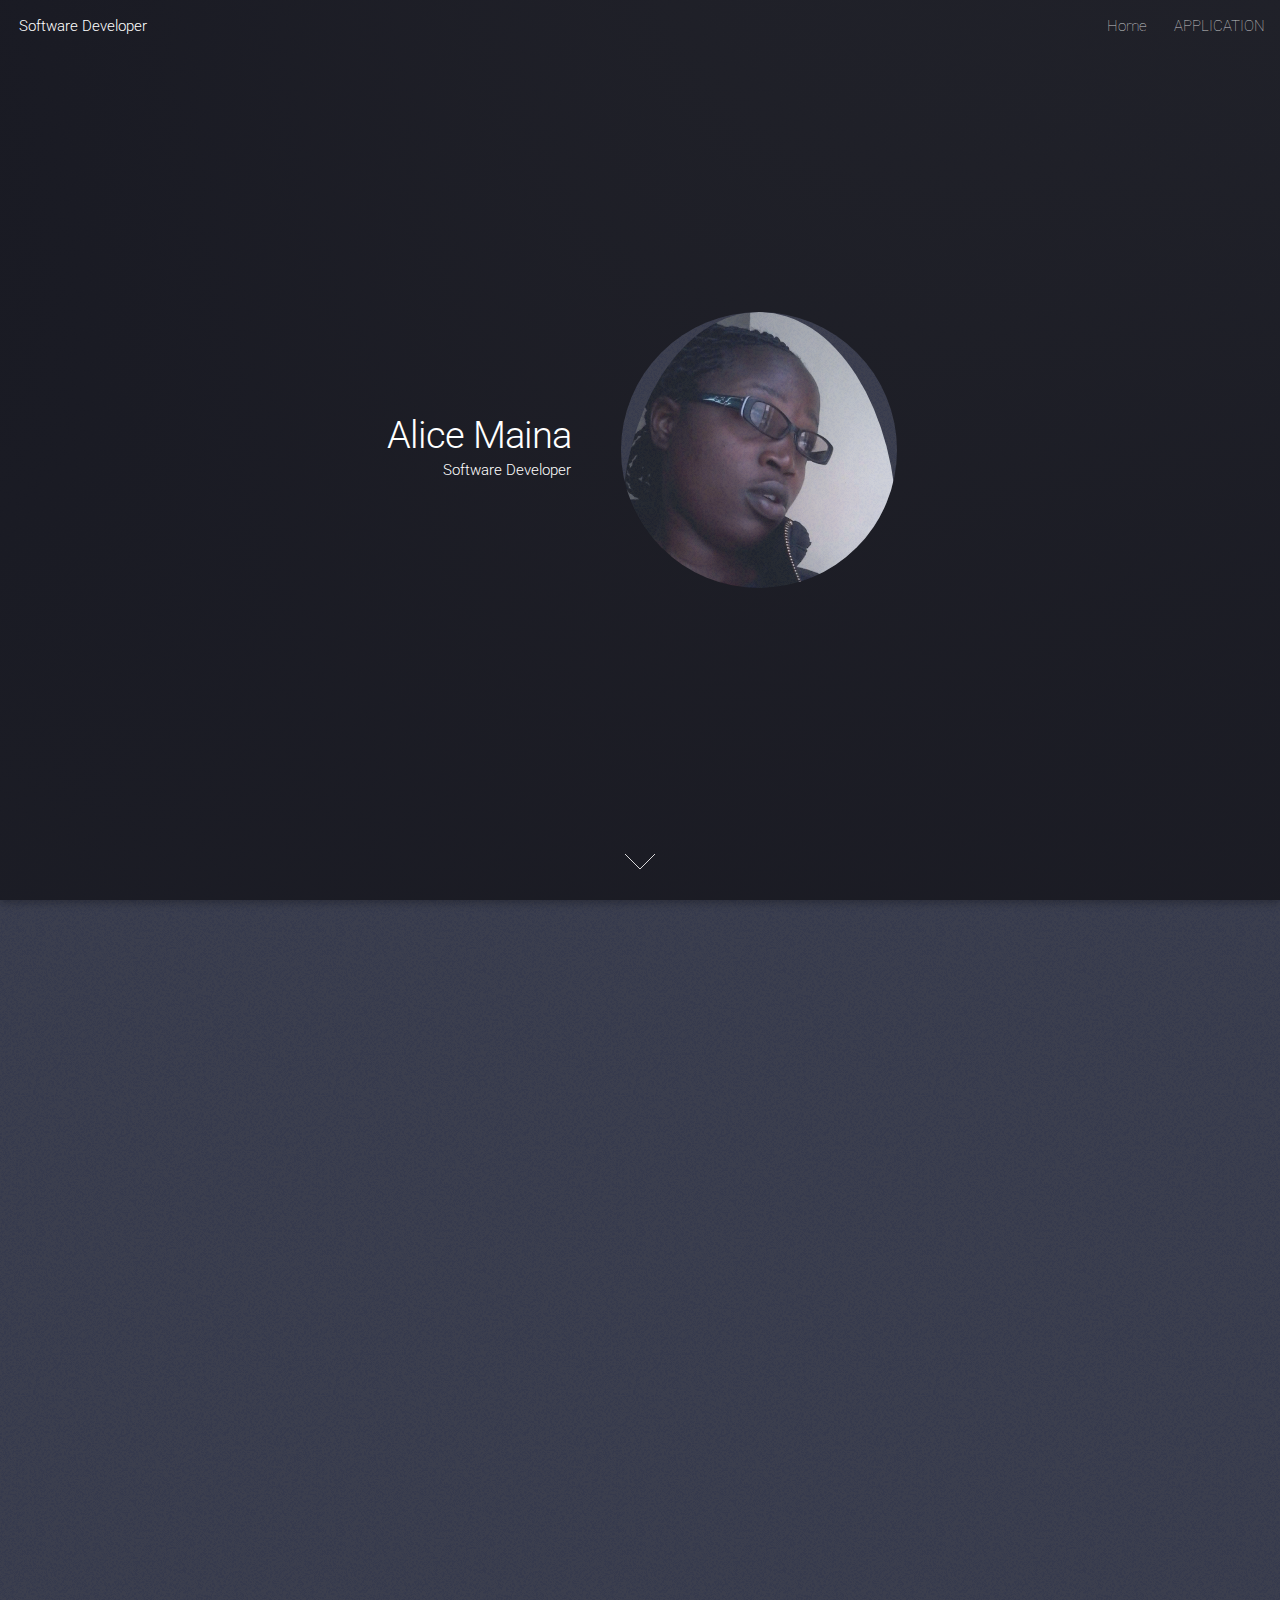
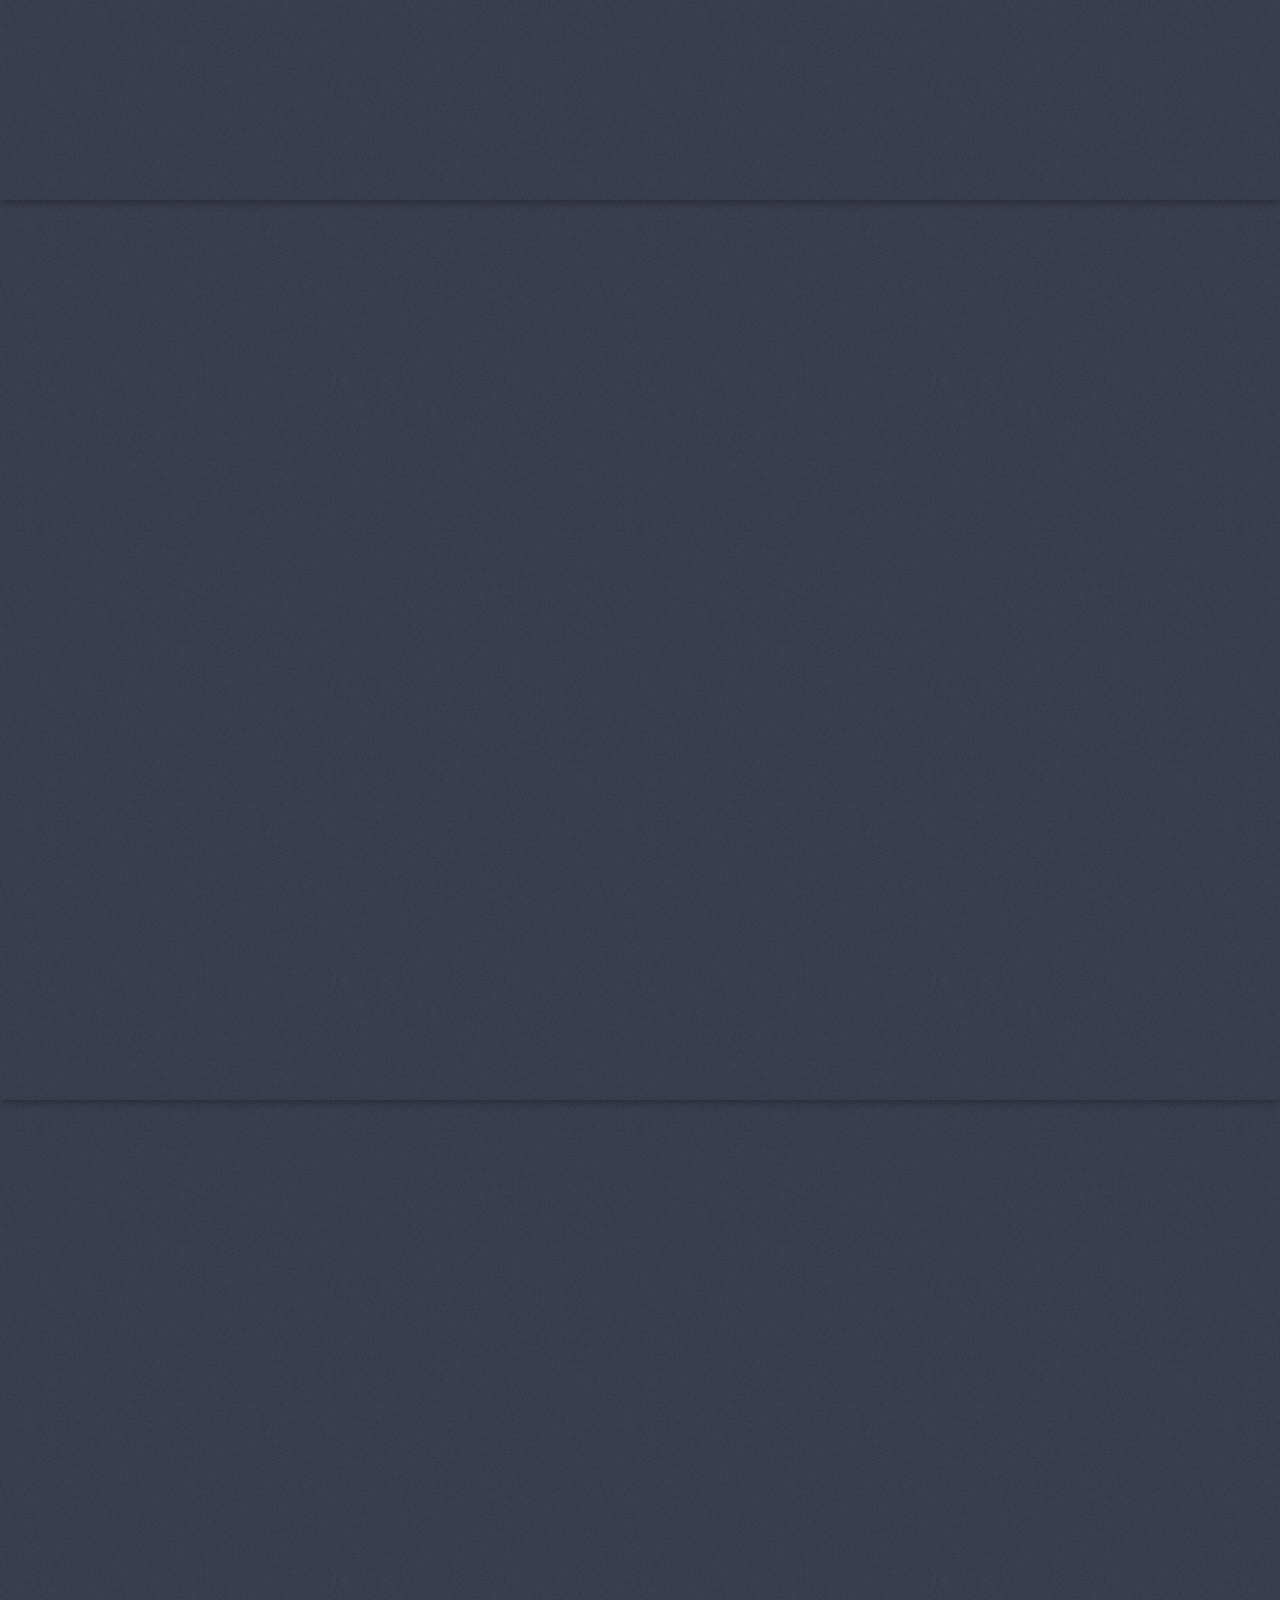
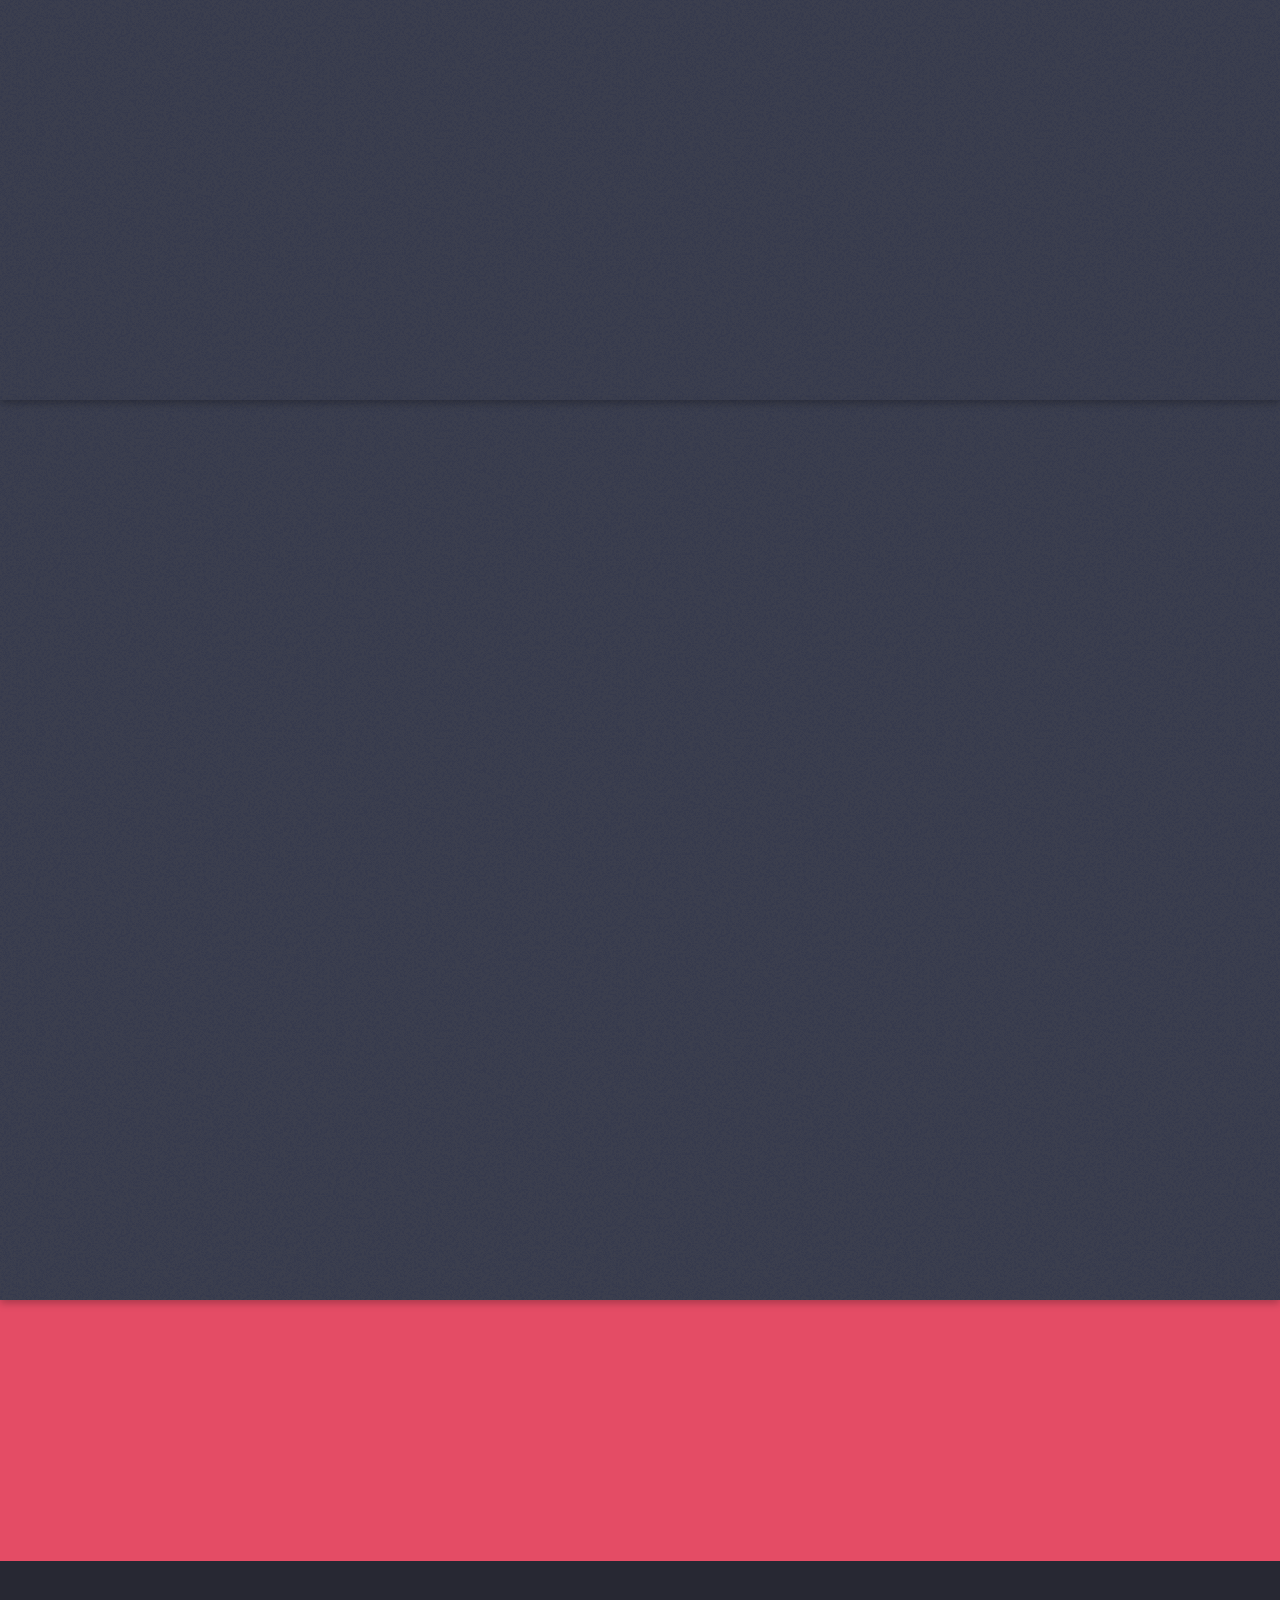
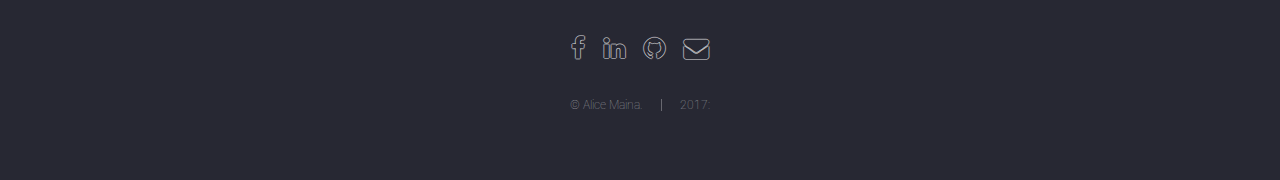
==== index.html @ 2f3909ed "Theme Backgroud coor" ====
<!DOCTYPE HTML>
<!--
Landed by HTML5 UP
html5up.net | @ajlkn
Free for personal and commercial use under the CCA 3.0 license (html5up.net/license)
-->
<html>
    <head>
        <title>Portiflio</title>
        <meta charset="utf-8" />
        <meta name="viewport" content="width=device-width, initial-scale=1" />
        <!--[if lte IE 8]><script src="assets/js/ie/html5shiv.js"></script><![endif]-->
        <link rel="stylesheet" href="assets/css/main.css" />
        <!--[if lte IE 9]><link rel="stylesheet" href="assets/css/ie9.css" /><![endif]-->
        <!--[if lte IE 8]><link rel="stylesheet" href="assets/css/ie8.css" /><![endif]-->
    </head>
    <body class="landing">
        <div id="page-wrapper">

            <!-- Header -->
            <header id="header">
                <h1 id="logo"><a href="index.html">Software Developer</a></h1>
                <nav id="nav">
                    <ul>
                        <li><a href="index.html">Home</a></li>
                        <li>
                            <a href="#">APPLICATION</a>
                            <ul>
                               
                                <li>
                                    <a href="app/app.html">Submenu</a>
                                    <ul>
                                        <li><a href="app/app.html">Mobile App</a></li>
                                        <li><a href="https://tenderit.herokuapp.com/">TenderIT</a></li>
                                        <li><a href="https://journalwebapp.herokuapp.com/">Journal</a></li>
                                    </ul>
                                </li>
                            </ul>
                        </li>

                    </ul>
                </nav>
            </header>

            <!-- Banner -->
            <section id="banner">
                <div class="content">
                    <header>
                        <h2>Alice Maina</h2>
                        <h1>Software Developer</h1>
                        <!--Change on script.js-->
                    </header>
                    <span class="image"><img src="images/me.jpg" alt="" /></span>
                </div>
                <a href="#one" class="goto-next scrolly">Next</a>
            </section>

            <!-- One -->
            <section id="one" class="spotlight style1 bottom">
                <span class="image fit main"><img src="images/pic013.jpg" alt="" /></span>
                <div class="content">
                    <div class="container">
                        <div class="row">
                            <div class="4u 12u$(medium)">
                                <header>
                                    <h2>I am Software Developer from Kenya</h2>
                                    <p>Passion for Artworks and illustrations were my gateway to the web design and mobile which led to first steps in the digital world.</p>
                                </header>
                            </div>
                            <div class="4u 12u$(medium)">
                                <p>This rough framework outlines my process of developing digital experiences:</p>
                                <ol>
                                    <li>Research and gather the present state</li>
                                    <li>Structure setup and content of the project</li>
                                    <li>Concept and Strategy</li>
                                    <li> Create, evaluate and iterate deliverables like</li>
                                </ol>
                            </div>
                            <div class="4u$ 12u$(medium)">
                                <h4>What i can do.</h4>

                                <h5>Design to achaive you goal.</h5>

                                <p>Keeping it simple to focus on typigraphic, content and conveying the message that you what to send is my goal.</p>

                                <p>I believe and trust in teamwork, To achieve the goagl of making the web better.</p>

                            </div>
                        </div>
                    </div>
                </div>
                <a href="#two" class="goto-next scrolly">Next</a>
            </section>

            <!-- Two -->
            <section id="two" class="spotlight style2 right">
                <span class="image fit main"><img src="images/movie%201.jpg" alt="" /></span>
                <div class="content">
                    <header>
                        <h2>Mobile Application</h2>
                        <p>Movies Trailer App</p>
                    </header>
                    <p>The creation of a digital experience for the movie all over the word and the beautiful that come with the new movie come up each day give preview of this movies was the main goal of the this project.</p>
                    <ul class="actions">
                        <li><a href="app/app.html" class="button">More</a></li>
                    </ul>
                </div>
                <a href="#three" class="goto-next scrolly">Next</a>
            </section>

            <!-- Three -->
            <section id="three" class="spotlight style3 left">
                <span class="image fit main bottom"><img src="images/journal.gif" alt="" /></span>
                <div class="content">
                    <header>
                        <h2>Journal</h2>
                        <p>Web application</p>
                    </header>
                    <p>Embark on the journey of self improvement towards better qualities of love, life and health. Record your daily events, relive memories & reflect on them. Start journaling today and see how your life experiences will grow.</p>
                    <ul class="actions">
                        <li><a href="app/app.html" class="button">More</a></li>
                    </ul>
                </div>
                <a href="#four" class="goto-next scrolly">Next</a>
            </section>

            <!-- Four -->
            <section id="four" class="spotlight style2 right">
                <span class="image fit main"><img src="images/pic015.jpg" alt="" /></span>
                <div class="content">
                    <header>
                        <h2>TenderIT</h2>
                        <p>Web application</p>
                    </header>
                    <p>The site is designed to be a central facility for all public sector contracting authorities to advertise procurement opportunities and award notices.</p>
                    <p>The site has the functionality to allow Awarding Authorities to publish notices on the site which will then be sent to the web site automatically.</p>
                    <ul class="actions">
                        <li><a href="https://tenderit.herokuapp.com/" class="button">More</a></li>
                    </ul>
                </div>
                <a href="#five" class="goto-next scrolly">Next</a>
            </section>

            <!-- Five -->
            <section id="five" class="wrapper style2 special fade">
                <div class="container">
                    <header>
                        <h2>Contact Me</h2>
                        <p></p>
                    </header>
                    <form method="post" action="#" class="container 50%">
                        <div class="row uniform 50%">
                            <div class="8u 12u$(xsmall)"><input type="email" name="email" id="email" placeholder="Your Email Address" /></div>
                            <div class="4u$ 12u$(xsmall)"><input type="submit" value="Get Started" class="fit special" />
                        </div>
                    </form>
                </div>
            </section>

            <!-- Footer -->
            <footer id="footer">
                <ul class="icons">
                    <li><a href="https://www.facebook.com/alice.maina.583" class="icon alt fa-facebook"><span class="label">Facebook</span></a></li>
                    <li><a href="https://www.linkedin.com/in/alice-maina-017759b1/" class="icon alt fa-linkedin"><span class="label">LinkedIn</span></a></li>
                    <li><a href="https://github.com/Alicemaina" class="icon alt fa-github"><span class="label">GitHub</span></a></li>
                    <li><a href="alicemainachege@gmail.com" class="icon alt fa-envelope"><span class="label">Email</span></a></li>
                </ul>
                <ul class="copyright">
                    <li>&copy; Alice Maina.</li><li> 2017: </li>
                </ul>
            </footer>

        </div>

        <!-- Scripts -->
        <script src="assets/js/jquery.min.js"></script>
        <script src="assets/js/jquery.scrolly.min.js"></script>
        <script src="assets/js/jquery.dropotron.min.js"></script>
        <script src="assets/js/jquery.scrollex.min.js"></script>
        <script src="assets/js/skel.min.js"></script>
        <script src="assets/js/util.js"></script>
        <!--[if lte IE 8]><script src="assets/js/ie/respond.min.js"></script><![endif]-->
        <script src="assets/js/main.js"></script>
        <script src="assets/js/script.js"></script>
        <script src="assets/js/typed.js"></script>

    </body>
</html>
---- assets/css/main.css ----
@import url("font-awesome.min.css");
@import url("https://fonts.googleapis.com/css?family=Roboto:100,300,100italic,300italic");

/*
	Landed by HTML5 UP
	html5up.net | @ajlkn
	Free for personal and commercial use under the CCA 3.0 license (html5up.net/license)
*/

/* Reset */

	html, body, div, span, applet, object, iframe, h1, h2, h3, h4, h5, h6, p, blockquote, pre, a, abbr, acronym, address, big, cite, code, del, dfn, em, img, ins, kbd, q, s, samp, small, strike, strong, sub, sup, tt, var, b, u, i, center, dl, dt, dd, ol, ul, li, fieldset, form, label, legend, table, caption, tbody, tfoot, thead, tr, th, td, article, aside, canvas, details, embed, figure, figcaption, footer, header, hgroup, menu, nav, output, ruby, section, summary, time, mark, audio, video {
		margin: 0;
		padding: 0;
		border: 0;
		font-size: 100%;
		font: inherit;
		vertical-align: baseline;
	}

	article, aside, details, figcaption, figure, footer, header, hgroup, menu, nav, section {
		display: block;
	}

	body {
		line-height: 1;
	}

	ol, ul {
		list-style: none;
	}

	blockquote, q {
		quotes: none;
	}

	blockquote:before, blockquote:after, q:before, q:after {
		content: '';
		content: none;
	}

	table {
		border-collapse: collapse;
		border-spacing: 0;
	}

	body {
		-webkit-text-size-adjust: none;
	}

/* Box Model */

	*, *:before, *:after {
		-moz-box-sizing: border-box;
		-webkit-box-sizing: border-box;
		box-sizing: border-box;
	}

/* Containers */

	.container {
		margin-left: auto;
		margin-right: auto;
	}

	.container.\31 25\25 {
		width: 100%;
		max-width: 87.5em;
		min-width: 70em;
	}

	.container.\37 5\25 {
		width: 52.5em;
	}

	.container.\35 0\25 {
		width: 35em;
	}

	.container.\32 5\25 {
		width: 17.5em;
	}

	.container {
		width: 70em;
	}

	@media screen and (max-width: 1680px) {

		.container.\31 25\25 {
			width: 100%;
			max-width: 87.5em;
			min-width: 70em;
		}

		.container.\37 5\25 {
			width: 52.5em;
		}

		.container.\35 0\25 {
			width: 35em;
		}

		.container.\32 5\25 {
			width: 17.5em;
		}

		.container {
			width: 70em;
		}

	}

	@media screen and (max-width: 1280px) {

		.container.\31 25\25 {
			width: 100%;
			max-width: 112.5%;
			min-width: 90%;
		}

		.container.\37 5\25 {
			width: 67.5%;
		}

		.container.\35 0\25 {
			width: 45%;
		}

		.container.\32 5\25 {
			width: 22.5%;
		}

		.container {
			width: 90%;
		}

	}

	@media screen and (max-width: 980px) {

		.container.\31 25\25 {
			width: 100%;
			max-width: 125%;
			min-width: 100%;
		}

		.container.\37 5\25 {
			width: 75%;
		}

		.container.\35 0\25 {
			width: 50%;
		}

		.container.\32 5\25 {
			width: 25%;
		}

		.container {
			width: 100% !important;
		}

	}

	@media screen and (max-width: 736px) {

		.container.\31 25\25 {
			width: 100%;
			max-width: 125%;
			min-width: 100%;
		}

		.container.\37 5\25 {
			width: 75%;
		}

		.container.\35 0\25 {
			width: 50%;
		}

		.container.\32 5\25 {
			width: 25%;
		}

		.container {
			width: 100% !important;
		}

	}

	@media screen and (max-width: 480px) {

		.container.\31 25\25 {
			width: 100%;
			max-width: 125%;
			min-width: 100%;
		}

		.container.\37 5\25 {
			width: 75%;
		}

		.container.\35 0\25 {
			width: 50%;
		}

		.container.\32 5\25 {
			width: 25%;
		}

		.container {
			width: 100% !important;
		}

	}

/* Grid */

	.row {
		border-bottom: solid 1px transparent;
		-moz-box-sizing: border-box;
		-webkit-box-sizing: border-box;
		box-sizing: border-box;
	}

	.row > * {
		float: left;
		-moz-box-sizing: border-box;
		-webkit-box-sizing: border-box;
		box-sizing: border-box;
	}

	.row:after, .row:before {
		content: '';
		display: block;
		clear: both;
		height: 0;
	}

	.row.uniform > * > :first-child {
		margin-top: 0;
	}

	.row.uniform > * > :last-child {
		margin-bottom: 0;
	}

	.row.\30 \25 > * {
		padding: 0 0 0 0em;
	}

	.row.\30 \25 {
		margin: 0 0 -1px 0em;
	}

	.row.uniform.\30 \25 > * {
		padding: 0em 0 0 0em;
	}

	.row.uniform.\30 \25 {
		margin: 0em 0 -1px 0em;
	}

	.row > * {
		padding: 0 0 0 2.5em;
	}

	.row {
		margin: 0 0 -1px -2.5em;
	}

	.row.uniform > * {
		padding: 2.5em 0 0 2.5em;
	}

	.row.uniform {
		margin: -2.5em 0 -1px -2.5em;
	}

	.row.\32 00\25 > * {
		padding: 0 0 0 5em;
	}

	.row.\32 00\25 {
		margin: 0 0 -1px -5em;
	}

	.row.uniform.\32 00\25 > * {
		padding: 5em 0 0 5em;
	}

	.row.uniform.\32 00\25 {
		margin: -5em 0 -1px -5em;
	}

	.row.\31 50\25 > * {
		padding: 0 0 0 3.75em;
	}

	.row.\31 50\25 {
		margin: 0 0 -1px -3.75em;
	}

	.row.uniform.\31 50\25 > * {
		padding: 3.75em 0 0 3.75em;
	}

	.row.uniform.\31 50\25 {
		margin: -3.75em 0 -1px -3.75em;
	}

	.row.\35 0\25 > * {
		padding: 0 0 0 1.25em;
	}

	.row.\35 0\25 {
		margin: 0 0 -1px -1.25em;
	}

	.row.uniform.\35 0\25 > * {
		padding: 1.25em 0 0 1.25em;
	}

	.row.uniform.\35 0\25 {
		margin: -1.25em 0 -1px -1.25em;
	}

	.row.\32 5\25 > * {
		padding: 0 0 0 0.625em;
	}

	.row.\32 5\25 {
		margin: 0 0 -1px -0.625em;
	}

	.row.uniform.\32 5\25 > * {
		padding: 0.625em 0 0 0.625em;
	}

	.row.uniform.\32 5\25 {
		margin: -0.625em 0 -1px -0.625em;
	}

	.\31 2u, .\31 2u\24 {
		width: 100%;
		clear: none;
		margin-left: 0;
	}

	.\31 1u, .\31 1u\24 {
		width: 91.6666666667%;
		clear: none;
		margin-left: 0;
	}

	.\31 0u, .\31 0u\24 {
		width: 83.3333333333%;
		clear: none;
		margin-left: 0;
	}

	.\39 u, .\39 u\24 {
		width: 75%;
		clear: none;
		margin-left: 0;
	}

	.\38 u, .\38 u\24 {
		width: 66.6666666667%;
		clear: none;
		margin-left: 0;
	}

	.\37 u, .\37 u\24 {
		width: 58.3333333333%;
		clear: none;
		margin-left: 0;
	}

	.\36 u, .\36 u\24 {
		width: 50%;
		clear: none;
		margin-left: 0;
	}

	.\35 u, .\35 u\24 {
		width: 41.6666666667%;
		clear: none;
		margin-left: 0;
	}

	.\34 u, .\34 u\24 {
		width: 33.3333333333%;
		clear: none;
		margin-left: 0;
	}

	.\33 u, .\33 u\24 {
		width: 25%;
		clear: none;
		margin-left: 0;
	}

	.\32 u, .\32 u\24 {
		width: 16.6666666667%;
		clear: none;
		margin-left: 0;
	}

	.\31 u, .\31 u\24 {
		width: 8.3333333333%;
		clear: none;
		margin-left: 0;
	}

	.\31 2u\24 + *,
	.\31 1u\24 + *,
	.\31 0u\24 + *,
	.\39 u\24 + *,
	.\38 u\24 + *,
	.\37 u\24 + *,
	.\36 u\24 + *,
	.\35 u\24 + *,
	.\34 u\24 + *,
	.\33 u\24 + *,
	.\32 u\24 + *,
	.\31 u\24 + * {
		clear: left;
	}

	.\-11u {
		margin-left: 91.66667%;
	}

	.\-10u {
		margin-left: 83.33333%;
	}

	.\-9u {
		margin-left: 75%;
	}

	.\-8u {
		margin-left: 66.66667%;
	}

	.\-7u {
		margin-left: 58.33333%;
	}

	.\-6u {
		margin-left: 50%;
	}

	.\-5u {
		margin-left: 41.66667%;
	}

	.\-4u {
		margin-left: 33.33333%;
	}

	.\-3u {
		margin-left: 25%;
	}

	.\-2u {
		margin-left: 16.66667%;
	}

	.\-1u {
		margin-left: 8.33333%;
	}

	@media screen and (max-width: 1680px) {

		.row > * {
			padding: 0 0 0 2.5em;
		}

		.row {
			margin: 0 0 -1px -2.5em;
		}

		.row.uniform > * {
			padding: 2.5em 0 0 2.5em;
		}

		.row.uniform {
			margin: -2.5em 0 -1px -2.5em;
		}

		.row.\32 00\25 > * {
			padding: 0 0 0 5em;
		}

		.row.\32 00\25 {
			margin: 0 0 -1px -5em;
		}

		.row.uniform.\32 00\25 > * {
			padding: 5em 0 0 5em;
		}

		.row.uniform.\32 00\25 {
			margin: -5em 0 -1px -5em;
		}

		.row.\31 50\25 > * {
			padding: 0 0 0 3.75em;
		}

		.row.\31 50\25 {
			margin: 0 0 -1px -3.75em;
		}

		.row.uniform.\31 50\25 > * {
			padding: 3.75em 0 0 3.75em;
		}

		.row.uniform.\31 50\25 {
			margin: -3.75em 0 -1px -3.75em;
		}

		.row.\35 0\25 > * {
			padding: 0 0 0 1.25em;
		}

		.row.\35 0\25 {
			margin: 0 0 -1px -1.25em;
		}

		.row.uniform.\35 0\25 > * {
			padding: 1.25em 0 0 1.25em;
		}

		.row.uniform.\35 0\25 {
			margin: -1.25em 0 -1px -1.25em;
		}

		.row.\32 5\25 > * {
			padding: 0 0 0 0.625em;
		}

		.row.\32 5\25 {
			margin: 0 0 -1px -0.625em;
		}

		.row.uniform.\32 5\25 > * {
			padding: 0.625em 0 0 0.625em;
		}

		.row.uniform.\32 5\25 {
			margin: -0.625em 0 -1px -0.625em;
		}

		.\31 2u\28xlarge\29, .\31 2u\24\28xlarge\29 {
			width: 100%;
			clear: none;
			margin-left: 0;
		}

		.\31 1u\28xlarge\29, .\31 1u\24\28xlarge\29 {
			width: 91.6666666667%;
			clear: none;
			margin-left: 0;
		}

		.\31 0u\28xlarge\29, .\31 0u\24\28xlarge\29 {
			width: 83.3333333333%;
			clear: none;
			margin-left: 0;
		}

		.\39 u\28xlarge\29, .\39 u\24\28xlarge\29 {
			width: 75%;
			clear: none;
			margin-left: 0;
		}

		.\38 u\28xlarge\29, .\38 u\24\28xlarge\29 {
			width: 66.6666666667%;
			clear: none;
			margin-left: 0;
		}

		.\37 u\28xlarge\29, .\37 u\24\28xlarge\29 {
			width: 58.3333333333%;
			clear: none;
			margin-left: 0;
		}

		.\36 u\28xlarge\29, .\36 u\24\28xlarge\29 {
			width: 50%;
			clear: none;
			margin-left: 0;
		}

		.\35 u\28xlarge\29, .\35 u\24\28xlarge\29 {
			width: 41.6666666667%;
			clear: none;
			margin-left: 0;
		}

		.\34 u\28xlarge\29, .\34 u\24\28xlarge\29 {
			width: 33.3333333333%;
			clear: none;
			margin-left: 0;
		}

		.\33 u\28xlarge\29, .\33 u\24\28xlarge\29 {
			width: 25%;
			clear: none;
			margin-left: 0;
		}

		.\32 u\28xlarge\29, .\32 u\24\28xlarge\29 {
			width: 16.6666666667%;
			clear: none;
			margin-left: 0;
		}

		.\31 u\28xlarge\29, .\31 u\24\28xlarge\29 {
			width: 8.3333333333%;
			clear: none;
			margin-left: 0;
		}

		.\31 2u\24\28xlarge\29 + *,
		.\31 1u\24\28xlarge\29 + *,
		.\31 0u\24\28xlarge\29 + *,
		.\39 u\24\28xlarge\29 + *,
		.\38 u\24\28xlarge\29 + *,
		.\37 u\24\28xlarge\29 + *,
		.\36 u\24\28xlarge\29 + *,
		.\35 u\24\28xlarge\29 + *,
		.\34 u\24\28xlarge\29 + *,
		.\33 u\24\28xlarge\29 + *,
		.\32 u\24\28xlarge\29 + *,
		.\31 u\24\28xlarge\29 + * {
			clear: left;
		}

		.\-11u\28xlarge\29 {
			margin-left: 91.66667%;
		}

		.\-10u\28xlarge\29 {
			margin-left: 83.33333%;
		}

		.\-9u\28xlarge\29 {
			margin-left: 75%;
		}

		.\-8u\28xlarge\29 {
			margin-left: 66.66667%;
		}

		.\-7u\28xlarge\29 {
			margin-left: 58.33333%;
		}

		.\-6u\28xlarge\29 {
			margin-left: 50%;
		}

		.\-5u\28xlarge\29 {
			margin-left: 41.66667%;
		}

		.\-4u\28xlarge\29 {
			margin-left: 33.33333%;
		}

		.\-3u\28xlarge\29 {
			margin-left: 25%;
		}

		.\-2u\28xlarge\29 {
			margin-left: 16.66667%;
		}

		.\-1u\28xlarge\29 {
			margin-left: 8.33333%;
		}

	}

	@media screen and (max-width: 1280px) {

		.row > * {
			padding: 0 0 0 2.5em;
		}

		.row {
			margin: 0 0 -1px -2.5em;
		}

		.row.uniform > * {
			padding: 2.5em 0 0 2.5em;
		}

		.row.uniform {
			margin: -2.5em 0 -1px -2.5em;
		}

		.row.\32 00\25 > * {
			padding: 0 0 0 5em;
		}

		.row.\32 00\25 {
			margin: 0 0 -1px -5em;
		}

		.row.uniform.\32 00\25 > * {
			padding: 5em 0 0 5em;
		}

		.row.uniform.\32 00\25 {
			margin: -5em 0 -1px -5em;
		}

		.row.\31 50\25 > * {
			padding: 0 0 0 3.75em;
		}

		.row.\31 50\25 {
			margin: 0 0 -1px -3.75em;
		}

		.row.uniform.\31 50\25 > * {
			padding: 3.75em 0 0 3.75em;
		}

		.row.uniform.\31 50\25 {
			margin: -3.75em 0 -1px -3.75em;
		}

		.row.\35 0\25 > * {
			padding: 0 0 0 1.25em;
		}

		.row.\35 0\25 {
			margin: 0 0 -1px -1.25em;
		}

		.row.uniform.\35 0\25 > * {
			padding: 1.25em 0 0 1.25em;
		}

		.row.uniform.\35 0\25 {
			margin: -1.25em 0 -1px -1.25em;
		}

		.row.\32 5\25 > * {
			padding: 0 0 0 0.625em;
		}

		.row.\32 5\25 {
			margin: 0 0 -1px -0.625em;
		}

		.row.uniform.\32 5\25 > * {
			padding: 0.625em 0 0 0.625em;
		}

		.row.uniform.\32 5\25 {
			margin: -0.625em 0 -1px -0.625em;
		}

		.\31 2u\28large\29, .\31 2u\24\28large\29 {
			width: 100%;
			clear: none;
			margin-left: 0;
		}

		.\31 1u\28large\29, .\31 1u\24\28large\29 {
			width: 91.6666666667%;
			clear: none;
			margin-left: 0;
		}

		.\31 0u\28large\29, .\31 0u\24\28large\29 {
			width: 83.3333333333%;
			clear: none;
			margin-left: 0;
		}

		.\39 u\28large\29, .\39 u\24\28large\29 {
			width: 75%;
			clear: none;
			margin-left: 0;
		}

		.\38 u\28large\29, .\38 u\24\28large\29 {
			width: 66.6666666667%;
			clear: none;
			margin-left: 0;
		}

		.\37 u\28large\29, .\37 u\24\28large\29 {
			width: 58.3333333333%;
			clear: none;
			margin-left: 0;
		}

		.\36 u\28large\29, .\36 u\24\28large\29 {
			width: 50%;
			clear: none;
			margin-left: 0;
		}

		.\35 u\28large\29, .\35 u\24\28large\29 {
			width: 41.6666666667%;
			clear: none;
			margin-left: 0;
		}

		.\34 u\28large\29, .\34 u\24\28large\29 {
			width: 33.3333333333%;
			clear: none;
			margin-left: 0;
		}

		.\33 u\28large\29, .\33 u\24\28large\29 {
			width: 25%;
			clear: none;
			margin-left: 0;
		}

		.\32 u\28large\29, .\32 u\24\28large\29 {
			width: 16.6666666667%;
			clear: none;
			margin-left: 0;
		}

		.\31 u\28large\29, .\31 u\24\28large\29 {
			width: 8.3333333333%;
			clear: none;
			margin-left: 0;
		}

		.\31 2u\24\28large\29 + *,
		.\31 1u\24\28large\29 + *,
		.\31 0u\24\28large\29 + *,
		.\39 u\24\28large\29 + *,
		.\38 u\24\28large\29 + *,
		.\37 u\24\28large\29 + *,
		.\36 u\24\28large\29 + *,
		.\35 u\24\28large\29 + *,
		.\34 u\24\28large\29 + *,
		.\33 u\24\28large\29 + *,
		.\32 u\24\28large\29 + *,
		.\31 u\24\28large\29 + * {
			clear: left;
		}

		.\-11u\28large\29 {
			margin-left: 91.66667%;
		}

		.\-10u\28large\29 {
			margin-left: 83.33333%;
		}

		.\-9u\28large\29 {
			margin-left: 75%;
		}

		.\-8u\28large\29 {
			margin-left: 66.66667%;
		}

		.\-7u\28large\29 {
			margin-left: 58.33333%;
		}

		.\-6u\28large\29 {
			margin-left: 50%;
		}

		.\-5u\28large\29 {
			margin-left: 41.66667%;
		}

		.\-4u\28large\29 {
			margin-left: 33.33333%;
		}

		.\-3u\28large\29 {
			margin-left: 25%;
		}

		.\-2u\28large\29 {
			margin-left: 16.66667%;
		}

		.\-1u\28large\29 {
			margin-left: 8.33333%;
		}

	}

	@media screen and (max-width: 980px) {

		.row > * {
			padding: 0 0 0 2.5em;
		}

		.row {
			margin: 0 0 -1px -2.5em;
		}

		.row.uniform > * {
			padding: 2.5em 0 0 2.5em;
		}

		.row.uniform {
			margin: -2.5em 0 -1px -2.5em;
		}

		.row.\32 00\25 > * {
			padding: 0 0 0 5em;
		}

		.row.\32 00\25 {
			margin: 0 0 -1px -5em;
		}

		.row.uniform.\32 00\25 > * {
			padding: 5em 0 0 5em;
		}

		.row.uniform.\32 00\25 {
			margin: -5em 0 -1px -5em;
		}

		.row.\31 50\25 > * {
			padding: 0 0 0 3.75em;
		}

		.row.\31 50\25 {
			margin: 0 0 -1px -3.75em;
		}

		.row.uniform.\31 50\25 > * {
			padding: 3.75em 0 0 3.75em;
		}

		.row.uniform.\31 50\25 {
			margin: -3.75em 0 -1px -3.75em;
		}

		.row.\35 0\25 > * {
			padding: 0 0 0 1.25em;
		}

		.row.\35 0\25 {
			margin: 0 0 -1px -1.25em;
		}

		.row.uniform.\35 0\25 > * {
			padding: 1.25em 0 0 1.25em;
		}

		.row.uniform.\35 0\25 {
			margin: -1.25em 0 -1px -1.25em;
		}

		.row.\32 5\25 > * {
			padding: 0 0 0 0.625em;
		}

		.row.\32 5\25 {
			margin: 0 0 -1px -0.625em;
		}

		.row.uniform.\32 5\25 > * {
			padding: 0.625em 0 0 0.625em;
		}

		.row.uniform.\32 5\25 {
			margin: -0.625em 0 -1px -0.625em;
		}

		.\31 2u\28medium\29, .\31 2u\24\28medium\29 {
			width: 100%;
			clear: none;
			margin-left: 0;
		}

		.\31 1u\28medium\29, .\31 1u\24\28medium\29 {
			width: 91.6666666667%;
			clear: none;
			margin-left: 0;
		}

		.\31 0u\28medium\29, .\31 0u\24\28medium\29 {
			width: 83.3333333333%;
			clear: none;
			margin-left: 0;
		}

		.\39 u\28medium\29, .\39 u\24\28medium\29 {
			width: 75%;
			clear: none;
			margin-left: 0;
		}

		.\38 u\28medium\29, .\38 u\24\28medium\29 {
			width: 66.6666666667%;
			clear: none;
			margin-left: 0;
		}

		.\37 u\28medium\29, .\37 u\24\28medium\29 {
			width: 58.3333333333%;
			clear: none;
			margin-left: 0;
		}

		.\36 u\28medium\29, .\36 u\24\28medium\29 {
			width: 50%;
			clear: none;
			margin-left: 0;
		}

		.\35 u\28medium\29, .\35 u\24\28medium\29 {
			width: 41.6666666667%;
			clear: none;
			margin-left: 0;
		}

		.\34 u\28medium\29, .\34 u\24\28medium\29 {
			width: 33.3333333333%;
			clear: none;
			margin-left: 0;
		}

		.\33 u\28medium\29, .\33 u\24\28medium\29 {
			width: 25%;
			clear: none;
			margin-left: 0;
		}

		.\32 u\28medium\29, .\32 u\24\28medium\29 {
			width: 16.6666666667%;
			clear: none;
			margin-left: 0;
		}

		.\31 u\28medium\29, .\31 u\24\28medium\29 {
			width: 8.3333333333%;
			clear: none;
			margin-left: 0;
		}

		.\31 2u\24\28medium\29 + *,
		.\31 1u\24\28medium\29 + *,
		.\31 0u\24\28medium\29 + *,
		.\39 u\24\28medium\29 + *,
		.\38 u\24\28medium\29 + *,
		.\37 u\24\28medium\29 + *,
		.\36 u\24\28medium\29 + *,
		.\35 u\24\28medium\29 + *,
		.\34 u\24\28medium\29 + *,
		.\33 u\24\28medium\29 + *,
		.\32 u\24\28medium\29 + *,
		.\31 u\24\28medium\29 + * {
			clear: left;
		}

		.\-11u\28medium\29 {
			margin-left: 91.66667%;
		}

		.\-10u\28medium\29 {
			margin-left: 83.33333%;
		}

		.\-9u\28medium\29 {
			margin-left: 75%;
		}

		.\-8u\28medium\29 {
			margin-left: 66.66667%;
		}

		.\-7u\28medium\29 {
			margin-left: 58.33333%;
		}

		.\-6u\28medium\29 {
			margin-left: 50%;
		}

		.\-5u\28medium\29 {
			margin-left: 41.66667%;
		}

		.\-4u\28medium\29 {
			margin-left: 33.33333%;
		}

		.\-3u\28medium\29 {
			margin-left: 25%;
		}

		.\-2u\28medium\29 {
			margin-left: 16.66667%;
		}

		.\-1u\28medium\29 {
			margin-left: 8.33333%;
		}

	}

	@media screen and (max-width: 736px) {

		.row > * {
			padding: 0 0 0 2.5em;
		}

		.row {
			margin: 0 0 -1px -2.5em;
		}

		.row.uniform > * {
			padding: 2.5em 0 0 2.5em;
		}

		.row.uniform {
			margin: -2.5em 0 -1px -2.5em;
		}

		.row.\32 00\25 > * {
			padding: 0 0 0 5em;
		}

		.row.\32 00\25 {
			margin: 0 0 -1px -5em;
		}

		.row.uniform.\32 00\25 > * {
			padding: 5em 0 0 5em;
		}

		.row.uniform.\32 00\25 {
			margin: -5em 0 -1px -5em;
		}

		.row.\31 50\25 > * {
			padding: 0 0 0 3.75em;
		}

		.row.\31 50\25 {
			margin: 0 0 -1px -3.75em;
		}

		.row.uniform.\31 50\25 > * {
			padding: 3.75em 0 0 3.75em;
		}

		.row.uniform.\31 50\25 {
			margin: -3.75em 0 -1px -3.75em;
		}

		.row.\35 0\25 > * {
			padding: 0 0 0 1.25em;
		}

		.row.\35 0\25 {
			margin: 0 0 -1px -1.25em;
		}

		.row.uniform.\35 0\25 > * {
			padding: 1.25em 0 0 1.25em;
		}

		.row.uniform.\35 0\25 {
			margin: -1.25em 0 -1px -1.25em;
		}

		.row.\32 5\25 > * {
			padding: 0 0 0 0.625em;
		}

		.row.\32 5\25 {
			margin: 0 0 -1px -0.625em;
		}

		.row.uniform.\32 5\25 > * {
			padding: 0.625em 0 0 0.625em;
		}

		.row.uniform.\32 5\25 {
			margin: -0.625em 0 -1px -0.625em;
		}

		.\31 2u\28small\29, .\31 2u\24\28small\29 {
			width: 100%;
			clear: none;
			margin-left: 0;
		}

		.\31 1u\28small\29, .\31 1u\24\28small\29 {
			width: 91.6666666667%;
			clear: none;
			margin-left: 0;
		}

		.\31 0u\28small\29, .\31 0u\24\28small\29 {
			width: 83.3333333333%;
			clear: none;
			margin-left: 0;
		}

		.\39 u\28small\29, .\39 u\24\28small\29 {
			width: 75%;
			clear: none;
			margin-left: 0;
		}

		.\38 u\28small\29, .\38 u\24\28small\29 {
			width: 66.6666666667%;
			clear: none;
			margin-left: 0;
		}

		.\37 u\28small\29, .\37 u\24\28small\29 {
			width: 58.3333333333%;
			clear: none;
			margin-left: 0;
		}

		.\36 u\28small\29, .\36 u\24\28small\29 {
			width: 50%;
			clear: none;
			margin-left: 0;
		}

		.\35 u\28small\29, .\35 u\24\28small\29 {
			width: 41.6666666667%;
			clear: none;
			margin-left: 0;
		}

		.\34 u\28small\29, .\34 u\24\28small\29 {
			width: 33.3333333333%;
			clear: none;
			margin-left: 0;
		}

		.\33 u\28small\29, .\33 u\24\28small\29 {
			width: 25%;
			clear: none;
			margin-left: 0;
		}

		.\32 u\28small\29, .\32 u\24\28small\29 {
			width: 16.6666666667%;
			clear: none;
			margin-left: 0;
		}

		.\31 u\28small\29, .\31 u\24\28small\29 {
			width: 8.3333333333%;
			clear: none;
			margin-left: 0;
		}

		.\31 2u\24\28small\29 + *,
		.\31 1u\24\28small\29 + *,
		.\31 0u\24\28small\29 + *,
		.\39 u\24\28small\29 + *,
		.\38 u\24\28small\29 + *,
		.\37 u\24\28small\29 + *,
		.\36 u\24\28small\29 + *,
		.\35 u\24\28small\29 + *,
		.\34 u\24\28small\29 + *,
		.\33 u\24\28small\29 + *,
		.\32 u\24\28small\29 + *,
		.\31 u\24\28small\29 + * {
			clear: left;
		}

		.\-11u\28small\29 {
			margin-left: 91.66667%;
		}

		.\-10u\28small\29 {
			margin-left: 83.33333%;
		}

		.\-9u\28small\29 {
			margin-left: 75%;
		}

		.\-8u\28small\29 {
			margin-left: 66.66667%;
		}

		.\-7u\28small\29 {
			margin-left: 58.33333%;
		}

		.\-6u\28small\29 {
			margin-left: 50%;
		}

		.\-5u\28small\29 {
			margin-left: 41.66667%;
		}

		.\-4u\28small\29 {
			margin-left: 33.33333%;
		}

		.\-3u\28small\29 {
			margin-left: 25%;
		}

		.\-2u\28small\29 {
			margin-left: 16.66667%;
		}

		.\-1u\28small\29 {
			margin-left: 8.33333%;
		}

	}

	@media screen and (max-width: 480px) {

		.row > * {
			padding: 0 0 0 2.5em;
		}

		.row {
			margin: 0 0 -1px -2.5em;
		}

		.row.uniform > * {
			padding: 2.5em 0 0 2.5em;
		}

		.row.uniform {
			margin: -2.5em 0 -1px -2.5em;
		}

		.row.\32 00\25 > * {
			padding: 0 0 0 5em;
		}

		.row.\32 00\25 {
			margin: 0 0 -1px -5em;
		}

		.row.uniform.\32 00\25 > * {
			padding: 5em 0 0 5em;
		}

		.row.uniform.\32 00\25 {
			margin: -5em 0 -1px -5em;
		}

		.row.\31 50\25 > * {
			padding: 0 0 0 3.75em;
		}

		.row.\31 50\25 {
			margin: 0 0 -1px -3.75em;
		}

		.row.uniform.\31 50\25 > * {
			padding: 3.75em 0 0 3.75em;
		}

		.row.uniform.\31 50\25 {
			margin: -3.75em 0 -1px -3.75em;
		}

		.row.\35 0\25 > * {
			padding: 0 0 0 1.25em;
		}

		.row.\35 0\25 {
			margin: 0 0 -1px -1.25em;
		}

		.row.uniform.\35 0\25 > * {
			padding: 1.25em 0 0 1.25em;
		}

		.row.uniform.\35 0\25 {
			margin: -1.25em 0 -1px -1.25em;
		}

		.row.\32 5\25 > * {
			padding: 0 0 0 0.625em;
		}

		.row.\32 5\25 {
			margin: 0 0 -1px -0.625em;
		}

		.row.uniform.\32 5\25 > * {
			padding: 0.625em 0 0 0.625em;
		}

		.row.uniform.\32 5\25 {
			margin: -0.625em 0 -1px -0.625em;
		}

		.\31 2u\28xsmall\29, .\31 2u\24\28xsmall\29 {
			width: 100%;
			clear: none;
			margin-left: 0;
		}

		.\31 1u\28xsmall\29, .\31 1u\24\28xsmall\29 {
			width: 91.6666666667%;
			clear: none;
			margin-left: 0;
		}

		.\31 0u\28xsmall\29, .\31 0u\24\28xsmall\29 {
			width: 83.3333333333%;
			clear: none;
			margin-left: 0;
		}

		.\39 u\28xsmall\29, .\39 u\24\28xsmall\29 {
			width: 75%;
			clear: none;
			margin-left: 0;
		}

		.\38 u\28xsmall\29, .\38 u\24\28xsmall\29 {
			width: 66.6666666667%;
			clear: none;
			margin-left: 0;
		}

		.\37 u\28xsmall\29, .\37 u\24\28xsmall\29 {
			width: 58.3333333333%;
			clear: none;
			margin-left: 0;
		}

		.\36 u\28xsmall\29, .\36 u\24\28xsmall\29 {
			width: 50%;
			clear: none;
			margin-left: 0;
		}

		.\35 u\28xsmall\29, .\35 u\24\28xsmall\29 {
			width: 41.6666666667%;
			clear: none;
			margin-left: 0;
		}

		.\34 u\28xsmall\29, .\34 u\24\28xsmall\29 {
			width: 33.3333333333%;
			clear: none;
			margin-left: 0;
		}

		.\33 u\28xsmall\29, .\33 u\24\28xsmall\29 {
			width: 25%;
			clear: none;
			margin-left: 0;
		}

		.\32 u\28xsmall\29, .\32 u\24\28xsmall\29 {
			width: 16.6666666667%;
			clear: none;
			margin-left: 0;
		}

		.\31 u\28xsmall\29, .\31 u\24\28xsmall\29 {
			width: 8.3333333333%;
			clear: none;
			margin-left: 0;
		}

		.\31 2u\24\28xsmall\29 + *,
		.\31 1u\24\28xsmall\29 + *,
		.\31 0u\24\28xsmall\29 + *,
		.\39 u\24\28xsmall\29 + *,
		.\38 u\24\28xsmall\29 + *,
		.\37 u\24\28xsmall\29 + *,
		.\36 u\24\28xsmall\29 + *,
		.\35 u\24\28xsmall\29 + *,
		.\34 u\24\28xsmall\29 + *,
		.\33 u\24\28xsmall\29 + *,
		.\32 u\24\28xsmall\29 + *,
		.\31 u\24\28xsmall\29 + * {
			clear: left;
		}

		.\-11u\28xsmall\29 {
			margin-left: 91.66667%;
		}

		.\-10u\28xsmall\29 {
			margin-left: 83.33333%;
		}

		.\-9u\28xsmall\29 {
			margin-left: 75%;
		}

		.\-8u\28xsmall\29 {
			margin-left: 66.66667%;
		}

		.\-7u\28xsmall\29 {
			margin-left: 58.33333%;
		}

		.\-6u\28xsmall\29 {
			margin-left: 50%;
		}

		.\-5u\28xsmall\29 {
			margin-left: 41.66667%;
		}

		.\-4u\28xsmall\29 {
			margin-left: 33.33333%;
		}

		.\-3u\28xsmall\29 {
			margin-left: 25%;
		}

		.\-2u\28xsmall\29 {
			margin-left: 16.66667%;
		}

		.\-1u\28xsmall\29 {
			margin-left: 8.33333%;
		}

	}

/* Basic */

	html, body {
		background: #1c1d26;
	}

	body.is-loading *, body.is-loading *:before, body.is-loading *:after {
		-moz-animation: none !important;
		-webkit-animation: none !important;
		-ms-animation: none !important;
		animation: none !important;
		-moz-transition: none !important;
		-webkit-transition: none !important;
		-ms-transition: none !important;
		transition: none !important;
	}

	body, input, select, textarea {
		color: rgba(255, 255, 255, 0.75);
		font-family: "Roboto", Helvetica, sans-serif;
		font-size: 15pt;
		font-weight: 100;
		line-height: 1.75em;
	}

	a {
		-moz-transition: border-color 0.2s ease-in-out, color 0.2s ease-in-out;
		-webkit-transition: border-color 0.2s ease-in-out, color 0.2s ease-in-out;
		-ms-transition: border-color 0.2s ease-in-out, color 0.2s ease-in-out;
		transition: border-color 0.2s ease-in-out, color 0.2s ease-in-out;
		border-bottom: dotted 1px;
		color: #e44c65;
		text-decoration: none;
	}

		a:hover {
			color: #e44c65 !important;
			border-bottom-color: transparent;
		}

	strong, b {
		color: #ffffff;
		font-weight: 300;
	}

	em, i {
		font-style: italic;
	}

	p {
		margin: 0 0 2em 0;
	}

	h1, h2, h3, h4, h5, h6 {
		color: #ffffff;
		font-weight: 300;
		line-height: 1em;
		margin: 0 0 1em 0;
	}

		h1 a, h2 a, h3 a, h4 a, h5 a, h6 a {
			color: inherit;
			border: 0;
		}

	h2 {
		font-size: 2em;
		line-height: 1.5em;
		letter-spacing: -0.025em;
	}

	h3 {
		font-size: 1.35em;
		line-height: 1.5em;
	}

	h4 {
		font-size: 1.1em;
		line-height: 1.5em;
	}

	h5 {
		font-size: 0.9em;
		line-height: 1.5em;
	}

	h6 {
		font-size: 0.7em;
		line-height: 1.5em;
	}

	sub {
		font-size: 0.8em;
		position: relative;
		top: 0.5em;
	}

	sup {
		font-size: 0.8em;
		position: relative;
		top: -0.5em;
	}

	hr {
		border: 0;
		border-bottom: solid 1px rgba(255, 255, 255, 0.3);
		margin: 3em 0;
	}

		hr.major {
			margin: 4em 0;
		}

	blockquote {
		border-left: solid 4px rgba(255, 255, 255, 0.3);
		font-style: italic;
		margin: 0 0 2em 0;
		padding: 0.5em 0 0.5em 2em;
	}

	code {
		background: rgba(255, 255, 255, 0.075);
		border-radius: 4px;
		font-family: "Courier New", monospace;
		font-size: 0.9em;
		margin: 0 0.25em;
		padding: 0.25em 0.65em;
	}

	pre {
		-webkit-overflow-scrolling: touch;
		font-family: "Courier New", monospace;
		font-size: 0.9em;
		margin: 0 0 2em 0;
	}

		pre code {
			display: block;
			line-height: 1.75em;
			padding: 1em 1.5em;
			overflow-x: auto;
		}

	.align-left {
		text-align: left;
	}

	.align-center {
		text-align: center;
	}

	.align-right {
		text-align: right;
	}

/* Loader */

	@-moz-keyframes spinner-show {
		0% {
			opacity: 0;
		}

		100% {
			opacity: 1;
		}
	}

	@-webkit-keyframes spinner-show {
		0% {
			opacity: 0;
		}

		100% {
			opacity: 1;
		}
	}

	@-ms-keyframes spinner-show {
		0% {
			opacity: 0;
		}

		100% {
			opacity: 1;
		}
	}

	@keyframes spinner-show {
		0% {
			opacity: 0;
		}

		100% {
			opacity: 1;
		}
	}

	@-moz-keyframes spinner-hide {
		0% {
			color: rgba(255, 255, 255, 0.15);
			z-index: 100001;
			-moz-transform: scale(1) rotate(0deg);
			-webkit-transform: scale(1) rotate(0deg);
			-ms-transform: scale(1) rotate(0deg);
			transform: scale(1) rotate(0deg);
		}

		99% {
			color: #1c1d26;
			z-index: 100001;
			-moz-transform: scale(0.5) rotate(360deg);
			-webkit-transform: scale(0.5) rotate(360deg);
			-ms-transform: scale(0.5) rotate(360deg);
			transform: scale(0.5) rotate(360deg);
		}

		100% {
			color: #1c1d26;
			z-index: -1;
			-moz-transform: scale(0.5) rotate(360deg);
			-webkit-transform: scale(0.5) rotate(360deg);
			-ms-transform: scale(0.5) rotate(360deg);
			transform: scale(0.5) rotate(360deg);
		}
	}

	@-webkit-keyframes spinner-hide {
		0% {
			color: rgba(255, 255, 255, 0.15);
			z-index: 100001;
			-moz-transform: scale(1) rotate(0deg);
			-webkit-transform: scale(1) rotate(0deg);
			-ms-transform: scale(1) rotate(0deg);
			transform: scale(1) rotate(0deg);
		}

		99% {
			color: #1c1d26;
			z-index: 100001;
			-moz-transform: scale(0.5) rotate(360deg);
			-webkit-transform: scale(0.5) rotate(360deg);
			-ms-transform: scale(0.5) rotate(360deg);
			transform: scale(0.5) rotate(360deg);
		}

		100% {
			color: #1c1d26;
			z-index: -1;
			-moz-transform: scale(0.5) rotate(360deg);
			-webkit-transform: scale(0.5) rotate(360deg);
			-ms-transform: scale(0.5) rotate(360deg);
			transform: scale(0.5) rotate(360deg);
		}
	}

	@-ms-keyframes spinner-hide {
		0% {
			color: rgba(255, 255, 255, 0.15);
			z-index: 100001;
			-moz-transform: scale(1) rotate(0deg);
			-webkit-transform: scale(1) rotate(0deg);
			-ms-transform: scale(1) rotate(0deg);
			transform: scale(1) rotate(0deg);
		}

		99% {
			color: #1c1d26;
			z-index: 100001;
			-moz-transform: scale(0.5) rotate(360deg);
			-webkit-transform: scale(0.5) rotate(360deg);
			-ms-transform: scale(0.5) rotate(360deg);
			transform: scale(0.5) rotate(360deg);
		}

		100% {
			color: #1c1d26;
			z-index: -1;
			-moz-transform: scale(0.5) rotate(360deg);
			-webkit-transform: scale(0.5) rotate(360deg);
			-ms-transform: scale(0.5) rotate(360deg);
			transform: scale(0.5) rotate(360deg);
		}
	}

	@keyframes spinner-hide {
		0% {
			color: rgba(255, 255, 255, 0.15);
			z-index: 100001;
			-moz-transform: scale(1) rotate(0deg);
			-webkit-transform: scale(1) rotate(0deg);
			-ms-transform: scale(1) rotate(0deg);
			transform: scale(1) rotate(0deg);
		}

		99% {
			color: #1c1d26;
			z-index: 100001;
			-moz-transform: scale(0.5) rotate(360deg);
			-webkit-transform: scale(0.5) rotate(360deg);
			-ms-transform: scale(0.5) rotate(360deg);
			transform: scale(0.5) rotate(360deg);
		}

		100% {
			color: #1c1d26;
			z-index: -1;
			-moz-transform: scale(0.5) rotate(360deg);
			-webkit-transform: scale(0.5) rotate(360deg);
			-ms-transform: scale(0.5) rotate(360deg);
			transform: scale(0.5) rotate(360deg);
		}
	}

	@-moz-keyframes spinner-rotate {
		0% {
			-moz-transform: scale(1) rotate(0deg);
			-webkit-transform: scale(1) rotate(0deg);
			-ms-transform: scale(1) rotate(0deg);
			transform: scale(1) rotate(0deg);
		}

		100% {
			-moz-transform: scale(1) rotate(360deg);
			-webkit-transform: scale(1) rotate(360deg);
			-ms-transform: scale(1) rotate(360deg);
			transform: scale(1) rotate(360deg);
		}
	}

	@-webkit-keyframes spinner-rotate {
		0% {
			-moz-transform: scale(1) rotate(0deg);
			-webkit-transform: scale(1) rotate(0deg);
			-ms-transform: scale(1) rotate(0deg);
			transform: scale(1) rotate(0deg);
		}

		100% {
			-moz-transform: scale(1) rotate(360deg);
			-webkit-transform: scale(1) rotate(360deg);
			-ms-transform: scale(1) rotate(360deg);
			transform: scale(1) rotate(360deg);
		}
	}

	@-ms-keyframes spinner-rotate {
		0% {
			-moz-transform: scale(1) rotate(0deg);
			-webkit-transform: scale(1) rotate(0deg);
			-ms-transform: scale(1) rotate(0deg);
			transform: scale(1) rotate(0deg);
		}

		100% {
			-moz-transform: scale(1) rotate(360deg);
			-webkit-transform: scale(1) rotate(360deg);
			-ms-transform: scale(1) rotate(360deg);
			transform: scale(1) rotate(360deg);
		}
	}

	@keyframes spinner-rotate {
		0% {
			-moz-transform: scale(1) rotate(0deg);
			-webkit-transform: scale(1) rotate(0deg);
			-ms-transform: scale(1) rotate(0deg);
			transform: scale(1) rotate(0deg);
		}

		100% {
			-moz-transform: scale(1) rotate(360deg);
			-webkit-transform: scale(1) rotate(360deg);
			-ms-transform: scale(1) rotate(360deg);
			transform: scale(1) rotate(360deg);
		}
	}

	@-moz-keyframes overlay-hide {
		0% {
			opacity: 1;
			z-index: 100000;
		}

		15% {
			opacity: 1;
			z-index: 100000;
		}

		99% {
			opacity: 0;
			z-index: 100000;
		}

		100% {
			opacity: 0;
			z-index: -1;
		}
	}

	@-webkit-keyframes overlay-hide {
		0% {
			opacity: 1;
			z-index: 100000;
		}

		15% {
			opacity: 1;
			z-index: 100000;
		}

		99% {
			opacity: 0;
			z-index: 100000;
		}

		100% {
			opacity: 0;
			z-index: -1;
		}
	}

	@-ms-keyframes overlay-hide {
		0% {
			opacity: 1;
			z-index: 100000;
		}

		15% {
			opacity: 1;
			z-index: 100000;
		}

		99% {
			opacity: 0;
			z-index: 100000;
		}

		100% {
			opacity: 0;
			z-index: -1;
		}
	}

	@keyframes overlay-hide {
		0% {
			opacity: 1;
			z-index: 100000;
		}

		15% {
			opacity: 1;
			z-index: 100000;
		}

		99% {
			opacity: 0;
			z-index: 100000;
		}

		100% {
			opacity: 0;
			z-index: -1;
		}
	}

	body.landing {
		text-decoration: none;
	}

		body.landing:before {
			-moz-osx-font-smoothing: grayscale;
			-webkit-font-smoothing: antialiased;
			font-family: FontAwesome;
			font-style: normal;
			font-weight: normal;
			text-transform: none !important;
		}

		body.landing:before {
			-moz-animation: spinner-show 1.5s 1 0.25s ease forwards, spinner-hide 0.25s ease-in-out forwards !important;
			-webkit-animation: spinner-show 1.5s 1 0.25s ease forwards, spinner-hide 0.25s ease-in-out forwards !important;
			-ms-animation: spinner-show 1.5s 1 0.25s ease forwards, spinner-hide 0.25s ease-in-out forwards !important;
			animation: spinner-show 1.5s 1 0.25s ease forwards, spinner-hide 0.25s ease-in-out forwards !important;
			-moz-transform-origin: 50% 50%;
			-webkit-transform-origin: 50% 50%;
			-ms-transform-origin: 50% 50%;
			transform-origin: 50% 50%;
			color: rgba(255, 255, 255, 0.15);
			content: '\f1ce';
			cursor: default;
			display: block;
			font-size: 2em;
			height: 2em;
			left: 50%;
			line-height: 2em;
			margin: -1em 0 0 -1em;
			opacity: 0;
			position: fixed;
			text-align: center;
			top: 50%;
			width: 2em;
			z-index: -1;
		}

		body.landing:after {
			-moz-animation: overlay-hide 1.5s ease-in forwards !important;
			-webkit-animation: overlay-hide 1.5s ease-in forwards !important;
			-ms-animation: overlay-hide 1.5s ease-in forwards !important;
			animation: overlay-hide 1.5s ease-in forwards !important;
			background: #1c1d26;
			content: '';
			display: block;
			height: 100%;
			left: 0;
			opacity: 0;
			position: fixed;
			top: 0;
			width: 100%;
			z-index: -1;
		}

		body.landing.is-loading:before {
			-moz-animation: spinner-show 1.5s 1 0.25s ease forwards, spinner-rotate 0.75s infinite linear !important;
			-webkit-animation: spinner-show 1.5s 1 0.25s ease forwards, spinner-rotate 0.75s infinite linear !important;
			-ms-animation: spinner-show 1.5s 1 0.25s ease forwards, spinner-rotate 0.75s infinite linear !important;
			animation: spinner-show 1.5s 1 0.25s ease forwards, spinner-rotate 0.75s infinite linear !important;
			z-index: 100001;
		}

		body.landing.is-loading:after {
			-moz-animation: none !important;
			-webkit-animation: none !important;
			-ms-animation: none !important;
			animation: none !important;
			opacity: 1;
			z-index: 100000;
		}

	@media (-webkit-min-device-pixel-ratio: 2) {

		body.landing:before {
			line-height: 2.025em;
		}

	}

/* Section/Article */

	section.special, article.special {
		text-align: center;
	}

	header p {
		color: #ffffff;
		position: relative;
		margin: 0 0 1.5em 0;
	}

	header h2 + p {
		font-size: 1.25em;
		margin-top: -1em;
		line-height: 1.75em;
	}

	header h3 + p {
		font-size: 1.1em;
		margin-top: -0.8em;
		line-height: 1.75em;
	}

	header h4 + p,
	header h5 + p,
	header h6 + p {
		font-size: 0.9em;
		margin-top: -0.6em;
		line-height: 1.5em;
	}

	header.major {
		margin: 0 0 4em 0;
		position: relative;
		text-align: center;
	}

		header.major:after {
			background: #e44c65;
			content: '';
			display: inline-block;
			height: 0.2em;
			max-width: 20em;
			width: 75%;
		}

	footer.major {
		margin: 4em 0 0 0;
	}

/* Form */

	form {
		margin: 0 0 2em 0;
	}

	label {
		color: #ffffff;
		display: block;
		font-size: 0.9em;
		font-weight: 300;
		margin: 0 0 1em 0;
	}

	input[type="text"],
	input[type="password"],
	input[type="email"],
	select,
	textarea {
		-moz-appearance: none;
		-webkit-appearance: none;
		-ms-appearance: none;
		appearance: none;
		-moz-transition: border-color 0.2s ease-in-out;
		-webkit-transition: border-color 0.2s ease-in-out;
		-ms-transition: border-color 0.2s ease-in-out;
		transition: border-color 0.2s ease-in-out;
		background: transparent;
		border-radius: 4px;
		border: solid 1px rgba(255, 255, 255, 0.3);
		color: inherit;
		display: block;
		outline: 0;
		padding: 0 1em;
		text-decoration: none;
		width: 100%;
	}

		input[type="text"]:invalid,
		input[type="password"]:invalid,
		input[type="email"]:invalid,
		select:invalid,
		textarea:invalid {
			box-shadow: none;
		}

		input[type="text"]:focus,
		input[type="password"]:focus,
		input[type="email"]:focus,
		select:focus,
		textarea:focus {
			border-color: #e44c65;
		}

	.select-wrapper {
		text-decoration: none;
		display: block;
		position: relative;
	}

		.select-wrapper:before {
			-moz-osx-font-smoothing: grayscale;
			-webkit-font-smoothing: antialiased;
			font-family: FontAwesome;
			font-style: normal;
			font-weight: normal;
			text-transform: none !important;
		}

		.select-wrapper:before {
			color: rgba(255, 255, 255, 0.3);
			content: '\f078';
			display: block;
			height: 3em;
			line-height: 3em;
			pointer-events: none;
			position: absolute;
			right: 0;
			text-align: center;
			top: 0;
			width: 3em;
		}

		.select-wrapper select::-ms-expand {
			display: none;
		}

	input[type="text"],
	input[type="password"],
	input[type="email"],
	select {
		height: 3em;
	}

	textarea {
		padding: 0.75em 1em;
	}

	select option {
		background-color: #1c1d26;
		color: #ffffff;
	}

	select:focus::-ms-value {
		background: transparent;
	}

	input[type="checkbox"],
	input[type="radio"] {
		-moz-appearance: none;
		-webkit-appearance: none;
		-ms-appearance: none;
		appearance: none;
		display: block;
		float: left;
		margin-right: -2em;
		opacity: 0;
		width: 1em;
		z-index: -1;
	}

		input[type="checkbox"] + label,
		input[type="radio"] + label {
			text-decoration: none;
			color: rgba(255, 255, 255, 0.75);
			cursor: pointer;
			display: inline-block;
			font-size: 1em;
			font-weight: 100;
			padding-left: 2.55em;
			padding-right: 0.75em;
			position: relative;
		}

			input[type="checkbox"] + label:before,
			input[type="radio"] + label:before {
				-moz-osx-font-smoothing: grayscale;
				-webkit-font-smoothing: antialiased;
				font-family: FontAwesome;
				font-style: normal;
				font-weight: normal;
				text-transform: none !important;
			}

			input[type="checkbox"] + label:before,
			input[type="radio"] + label:before {
				border-radius: 4px;
				border: solid 1px rgba(255, 255, 255, 0.3);
				content: '';
				display: inline-block;
				height: 1.8em;
				left: 0;
				line-height: 1.725em;
				position: absolute;
				text-align: center;
				top: 0;
				width: 1.8em;
			}

		input[type="checkbox"]:checked + label:before,
		input[type="radio"]:checked + label:before {
			background: rgba(255, 255, 255, 0.25);
			color: #ffffff;
			content: '\f00c';
		}

		input[type="checkbox"]:focus + label:before,
		input[type="radio"]:focus + label:before {
			border-color: #e44c65;
		}

	input[type="checkbox"] + label:before {
		border-radius: 4px;
	}

	input[type="radio"] + label:before {
		border-radius: 100%;
	}

	::-webkit-input-placeholder {
		color: rgba(255, 255, 255, 0.5) !important;
		opacity: 1.0;
	}

	:-moz-placeholder {
		color: rgba(255, 255, 255, 0.5) !important;
		opacity: 1.0;
	}

	::-moz-placeholder {
		color: rgba(255, 255, 255, 0.5) !important;
		opacity: 1.0;
	}

	:-ms-input-placeholder {
		color: rgba(255, 255, 255, 0.5) !important;
		opacity: 1.0;
	}

	.formerize-placeholder {
		color: rgba(255, 255, 255, 0.5) !important;
		opacity: 1.0;
	}

/* Box */

	.box {
		border-radius: 4px;
		border: solid 1px rgba(255, 255, 255, 0.3);
		margin-bottom: 2em;
		padding: 1.5em;
	}

		.box > :last-child,
		.box > :last-child > :last-child,
		.box > :last-child > :last-child > :last-child {
			margin-bottom: 0;
		}

		.box.alt {
			border: 0;
			border-radius: 0;
			padding: 0;
		}

/* Icon */

	.icon {
		text-decoration: none;
		border-bottom: none;
		position: relative;
	}

		.icon:before {
			-moz-osx-font-smoothing: grayscale;
			-webkit-font-smoothing: antialiased;
			font-family: FontAwesome;
			font-style: normal;
			font-weight: normal;
			text-transform: none !important;
		}

		.icon > .label {
			display: none;
		}

		.icon.alt {
			text-decoration: none;
		}

			.icon.alt:before {
				-moz-osx-font-smoothing: grayscale;
				-webkit-font-smoothing: antialiased;
				font-family: FontAwesome;
				font-style: normal;
				font-weight: normal;
				text-transform: none !important;
			}

			.icon.alt:before {
				color: #1c1d26 !important;
				text-shadow: 1px 0 0 #ffffff, -1px 0 0 #ffffff, 0 1px 0 #ffffff, 0 -1px 0 #ffffff;
			}

		.icon.major {
			background: #272833;
			border-radius: 100%;
			cursor: default;
			display: inline-block;
			height: 6em;
			line-height: 6em;
			margin: 0 0 2em 0;
			text-align: center;
			width: 6em;
		}

			.icon.major:before {
				font-size: 2.25em;
			}

			.icon.major.alt {
				text-decoration: none;
			}

				.icon.major.alt:before {
					-moz-osx-font-smoothing: grayscale;
					-webkit-font-smoothing: antialiased;
					font-family: FontAwesome;
					font-style: normal;
					font-weight: normal;
					text-transform: none !important;
				}

				.icon.major.alt:before {
					color: #272833 !important;
					text-shadow: 1px 0 0 #ffffff, -1px 0 0 #ffffff, 0 1px 0 #ffffff, 0 -1px 0 #ffffff;
				}

/* Image */

	.image {
		border-radius: 4px;
		border: 0;
		display: inline-block;
		position: relative;
		overflow: hidden;
	}

		.image:before {
			content: '';
			display: block;
			position: absolute;
			left: 0;
			top: 0;
			background-image: url("images/overlay.png");
			width: 100%;
			height: 100%;
			z-index: 1;
		}

		.image img {
			border-radius: 4px;
			display: block;
		}

		.image.left {
			float: left;
			margin: 0 1.5em 1em 0;
			top: 0.25em;
		}

		.image.right {
			float: right;
			margin: 0 0 1em 1.5em;
			top: 0.25em;
		}

		.image.left, .image.right {
			max-width: 40%;
		}

			.image.left img, .image.right img {
				width: 100%;
			}

		.image.fit {
			display: block;
			margin: 0 0 2em 0;
			width: 100%;
		}

			.image.fit img {
				width: 100%;
			}

/* List */

	ol {
		list-style: decimal;
		margin: 0 0 2em 0;
		padding-left: 1.25em;
	}

		ol li {
			padding-left: 0.25em;
		}

	ul {
		list-style: disc;
		margin: 0 0 2em 0;
		padding-left: 1em;
	}

		ul li {
			padding-left: 0.5em;
		}

		ul.alt {
			list-style: none;
			padding-left: 0;
		}

			ul.alt li {
				border-top: solid 1px rgba(255, 255, 255, 0.3);
				padding: 0.5em 0;
			}

				ul.alt li:first-child {
					border-top: 0;
					padding-top: 0;
				}

		ul.icons {
			cursor: default;
			list-style: none;
			padding-left: 0;
		}

			ul.icons li {
				display: inline-block;
				height: 2.5em;
				line-height: 2.5em;
				padding: 0 0.5em;
			}

				ul.icons li .icon {
					font-size: 0.8em;
				}

					ul.icons li .icon:before {
						font-size: 2em;
					}

		ul.actions {
			cursor: default;
			list-style: none;
			padding-left: 0;
		}

			ul.actions li {
				display: inline-block;
				padding: 0 1em 0 0;
				vertical-align: middle;
			}

				ul.actions li:last-child {
					padding-right: 0;
				}

			ul.actions.small li {
				padding: 0 0.5em 0 0;
			}

			ul.actions.vertical li {
				display: block;
				padding: 1em 0 0 0;
			}

				ul.actions.vertical li:first-child {
					padding-top: 0;
				}

				ul.actions.vertical li > * {
					margin-bottom: 0;
				}

			ul.actions.vertical.small li {
				padding: 0.5em 0 0 0;
			}

				ul.actions.vertical.small li:first-child {
					padding-top: 0;
				}

			ul.actions.fit {
				display: table;
				margin-left: -1em;
				padding: 0;
				table-layout: fixed;
				width: calc(100% + 1em);
			}

				ul.actions.fit li {
					display: table-cell;
					padding: 0 0 0 1em;
				}

					ul.actions.fit li > * {
						margin-bottom: 0;
					}

				ul.actions.fit.small {
					margin-left: -0.5em;
					width: calc(100% + 0.5em);
				}

					ul.actions.fit.small li {
						padding: 0 0 0 0.5em;
					}

	dl {
		margin: 0 0 2em 0;
	}

/* Table */

	.table-wrapper {
		-webkit-overflow-scrolling: touch;
		overflow-x: auto;
	}

	table {
		margin: 0 0 2em 0;
		width: 100%;
	}

		table tbody tr {
			border: solid 1px rgba(255, 255, 255, 0.3);
			border-left: 0;
			border-right: 0;
		}

			table tbody tr:nth-child(2n + 1) {
				background-color: rgba(255, 255, 255, 0.075);
			}

		table td {
			padding: 0.75em 0.75em;
		}

		table th {
			color: #ffffff;
			font-size: 0.9em;
			font-weight: 300;
			padding: 0 0.75em 0.75em 0.75em;
			text-align: left;
		}

		table thead {
			border-bottom: solid 1px rgba(255, 255, 255, 0.3);
		}

		table tfoot {
			border-top: solid 1px rgba(255, 255, 255, 0.3);
		}

		table.alt {
			border-collapse: separate;
		}

			table.alt tbody tr td {
				border: solid 1px rgba(255, 255, 255, 0.3);
				border-left-width: 0;
				border-top-width: 0;
			}

				table.alt tbody tr td:first-child {
					border-left-width: 1px;
				}

			table.alt tbody tr:first-child td {
				border-top-width: 1px;
			}

			table.alt thead {
				border-bottom: 0;
			}

			table.alt tfoot {
				border-top: 0;
			}

/* Button */

	input[type="submit"],
	input[type="reset"],
	input[type="button"],
	.button {
		-moz-appearance: none;
		-webkit-appearance: none;
		-ms-appearance: none;
		appearance: none;
		-moz-transition: background-color 0.2s ease-in-out, color 0.2s ease-in-out, box-shadow 0.2s ease-in-out;
		-webkit-transition: background-color 0.2s ease-in-out, color 0.2s ease-in-out, box-shadow 0.2s ease-in-out;
		-ms-transition: background-color 0.2s ease-in-out, color 0.2s ease-in-out, box-shadow 0.2s ease-in-out;
		transition: background-color 0.2s ease-in-out, color 0.2s ease-in-out, box-shadow 0.2s ease-in-out;
		background-color: transparent;
		border-radius: 4px;
		border: 0;
		box-shadow: inset 0 0 0 1px rgba(255, 255, 255, 0.3);
		color: #ffffff !important;
		cursor: pointer;
		display: inline-block;
		font-weight: 300;
		height: 3em;
		line-height: 3em;
		padding: 0 2.25em;
		text-align: center;
		text-decoration: none;
		white-space: nowrap;
	}

		input[type="submit"]:hover, input[type="submit"]:active,
		input[type="reset"]:hover,
		input[type="reset"]:active,
		input[type="button"]:hover,
		input[type="button"]:active,
		.button:hover,
		.button:active {
			box-shadow: inset 0 0 0 1px #e44c65;
			color: #e44c65 !important;
		}

		input[type="submit"]:active,
		input[type="reset"]:active,
		input[type="button"]:active,
		.button:active {
			background-color: rgba(228, 76, 101, 0.15);
		}

		input[type="submit"].icon:before,
		input[type="reset"].icon:before,
		input[type="button"].icon:before,
		.button.icon:before {
			margin-right: 0.5em;
		}

		input[type="submit"].fit,
		input[type="reset"].fit,
		input[type="button"].fit,
		.button.fit {
			display: block;
			margin: 0 0 1em 0;
			width: 100%;
		}

		input[type="submit"].small,
		input[type="reset"].small,
		input[type="button"].small,
		.button.small {
			font-size: 0.8em;
		}

		input[type="submit"].big,
		input[type="reset"].big,
		input[type="button"].big,
		.button.big {
			font-size: 1.35em;
		}

		input[type="submit"].special,
		input[type="reset"].special,
		input[type="button"].special,
		.button.special {
			background-color: #e44c65;
			box-shadow: none;
			color: #ffffff !important;
		}

			input[type="submit"].special:hover,
			input[type="reset"].special:hover,
			input[type="button"].special:hover,
			.button.special:hover {
				background-color: #e76278;
			}

			input[type="submit"].special:active,
			input[type="reset"].special:active,
			input[type="button"].special:active,
			.button.special:active {
				background-color: #e13652;
			}

		input[type="submit"].disabled, input[type="submit"]:disabled,
		input[type="reset"].disabled,
		input[type="reset"]:disabled,
		input[type="button"].disabled,
		input[type="button"]:disabled,
		.button.disabled,
		.button:disabled {
			background-color: rgba(255, 255, 255, 0.3) !important;
			box-shadow: none !important;
			color: #ffffff !important;
			cursor: default;
			opacity: 0.25;
		}

/* Goto Next */

	.goto-next {
		border: 0;
		bottom: 0;
		display: block;
		height: 5em;
		left: 50%;
		margin: 0 0 0 -5em;
		overflow: hidden;
		position: absolute;
		text-indent: 10em;
		white-space: nowrap;
		width: 10em;
		z-index: 1;
	}

		.goto-next:before {
			background-image: url("images/arrow.svg");
			background-position: center center;
			background-repeat: no-repeat;
			background-size: contain;
			content: '';
			display: block;
			height: 1.5em;
			left: 50%;
			margin: -0.75em 0 0 -1em;
			position: absolute;
			top: 50%;
			width: 2em;
			z-index: 1;
		}

/* Spotlight */

	.spotlight {
		background-attachment: fixed;
		background-position: center center;
		background-size: cover;
		box-shadow: 0 0.25em 0.5em 0 rgba(0, 0, 0, 0.25);
		height: 100vh;
		overflow: hidden;
		position: relative;
	}

		.spotlight:nth-last-of-type(1) {
			z-index: 1;
		}

		.spotlight:nth-last-of-type(2) {
			z-index: 2;
		}

		.spotlight:nth-last-of-type(3) {
			z-index: 3;
		}

		.spotlight:nth-last-of-type(4) {
			z-index: 4;
		}

		.spotlight:nth-last-of-type(5) {
			z-index: 5;
		}

		.spotlight:nth-last-of-type(6) {
			z-index: 6;
		}

		.spotlight:nth-last-of-type(7) {
			z-index: 7;
		}

		.spotlight:nth-last-of-type(8) {
			z-index: 8;
		}

		.spotlight:nth-last-of-type(9) {
			z-index: 9;
		}

		.spotlight:nth-last-of-type(10) {
			z-index: 10;
		}

		.spotlight:nth-last-of-type(11) {
			z-index: 11;
		}

		.spotlight:nth-last-of-type(12) {
			z-index: 12;
		}

		.spotlight:nth-last-of-type(13) {
			z-index: 13;
		}

		.spotlight:nth-last-of-type(14) {
			z-index: 14;
		}

		.spotlight:nth-last-of-type(15) {
			z-index: 15;
		}

		.spotlight:nth-last-of-type(16) {
			z-index: 16;
		}

		.spotlight:nth-last-of-type(17) {
			z-index: 17;
		}

		.spotlight:nth-last-of-type(18) {
			z-index: 18;
		}

		.spotlight:nth-last-of-type(19) {
			z-index: 19;
		}

		.spotlight:nth-last-of-type(20) {
			z-index: 20;
		}

		.spotlight:before {
			background-image: url("images/overlay.png");
			content: '';
			display: block;
			height: 100%;
			left: 0;
			top: 0;
			width: 100%;
		}

		.spotlight .image.main {
			display: none;
		}

			.spotlight .image.main img {
				position: relative;
			}

		.spotlight .content {
			-moz-transform: translate(0,0);
			-webkit-transform: translate(0,0);
			-ms-transform: translate(0,0);
			transform: translate(0,0);
			-moz-transition: -moz-transform 1s ease, opacity 1s ease;
			-webkit-transition: -webkit-transform 1s ease, opacity 1s ease;
			-ms-transition: -ms-transform 1s ease, opacity 1s ease;
			transition: transform 1s ease, opacity 1s ease;
			background: rgba(23, 24, 32, 0.95);
			border-style: solid;
			opacity: 1;
			position: absolute;
		}

		.spotlight .goto-next {
			-moz-transform: translate(0,0);
			-webkit-transform: translate(0,0);
			-ms-transform: translate(0,0);
			transform: translate(0,0);
			-moz-transition: -moz-transform 0.75s ease, opacity 1s ease-in;
			-webkit-transition: -webkit-transform 0.75s ease, opacity 1s ease-in;
			-ms-transition: -ms-transform 0.75s ease, opacity 1s ease-in;
			transition: transform 0.75s ease, opacity 1s ease-in;
			-moz-transition-delay: 0.5s;
			-webkit-transition-delay: 0.5s;
			-ms-transition-delay: 0.5s;
			transition-delay: 0.5s;
			opacity: 1;
		}

		.spotlight.top .content, .spotlight.bottom .content {
			left: 0;
			padding: 5.1em 0 3.1em 0;
			width: 100%;
		}

		.spotlight.top .content {
			border-bottom-width: 0.35em;
			top: 0;
		}

		.spotlight.bottom .content {
			border-top-width: 0.35em;
			bottom: 0;
		}

		.spotlight.left .content, .spotlight.right .content {
			height: 101%;
			padding: 6em 3em;
			top: 0;
			width: 28em;
		}

		.spotlight.left .content {
			border-right-width: 0.35em;
			left: 0;
		}

		.spotlight.right .content {
			border-left-width: 0.35em;
			right: 0;
		}

		.spotlight.style1 .content {
			border-color: #e44c65;
		}

		.spotlight.style2 .content {
			border-color: #5480f1;
		}

		.spotlight.style3 .content {
			border-color: #39c088;
		}

		.spotlight.inactive .content {
			opacity: 0;
		}

		.spotlight.inactive .goto-next {
			-moz-transform: translate(0,1.5em);
			-webkit-transform: translate(0,1.5em);
			-ms-transform: translate(0,1.5em);
			transform: translate(0,1.5em);
			opacity: 0;
		}

		.spotlight.inactive.top .content {
			-moz-transform: translate(0,-5em);
			-webkit-transform: translate(0,-5em);
			-ms-transform: translate(0,-5em);
			transform: translate(0,-5em);
		}

		.spotlight.inactive.bottom .content {
			-moz-transform: translate(0,5em);
			-webkit-transform: translate(0,5em);
			-ms-transform: translate(0,5em);
			transform: translate(0,5em);
		}

		.spotlight.inactive.left .content {
			-moz-transform: translate(-5em,0);
			-webkit-transform: translate(-5em,0);
			-ms-transform: translate(-5em,0);
			transform: translate(-5em,0);
		}

		.spotlight.inactive.right .content {
			-moz-transform: translate(5em,0);
			-webkit-transform: translate(5em,0);
			-ms-transform: translate(5em,0);
			transform: translate(5em,0);
		}

	body.is-touch .spotlight {
		background-attachment: scroll;
	}

/* Wrapper */

	.wrapper {
		padding: 6em 0 4em 0;
	}

		.wrapper.style2 {
			background: #e44c65;
		}

			.wrapper.style2 input[type="text"]:focus,
			.wrapper.style2 input[type="password"]:focus,
			.wrapper.style2 input[type="email"]:focus,
			.wrapper.style2 select:focus,
			.wrapper.style2 textarea:focus {
				border-color: rgba(255, 255, 255, 0.5);
			}

			.wrapper.style2 input[type="submit"]:hover, .wrapper.style2 input[type="submit"]:active,
			.wrapper.style2 input[type="reset"]:hover,
			.wrapper.style2 input[type="reset"]:active,
			.wrapper.style2 input[type="button"]:hover,
			.wrapper.style2 input[type="button"]:active,
			.wrapper.style2 .button:hover,
			.wrapper.style2 .button:active {
				background-color: rgba(255, 255, 255, 0.075) !important;
				box-shadow: inset 0 0 0 1px rgba(255, 255, 255, 0.5) !important;
				color: #ffffff !important;
			}

			.wrapper.style2 input[type="submit"]:active,
			.wrapper.style2 input[type="reset"]:active,
			.wrapper.style2 input[type="button"]:active,
			.wrapper.style2 .button:active {
				background-color: rgba(255, 255, 255, 0.25) !important;
			}

			.wrapper.style2 input[type="submit"].special,
			.wrapper.style2 input[type="reset"].special,
			.wrapper.style2 input[type="button"].special,
			.wrapper.style2 .button.special {
				background-color: #ffffff;
				color: #e44c65 !important;
			}

				.wrapper.style2 input[type="submit"].special:hover, .wrapper.style2 input[type="submit"].special:active,
				.wrapper.style2 input[type="reset"].special:hover,
				.wrapper.style2 input[type="reset"].special:active,
				.wrapper.style2 input[type="button"].special:hover,
				.wrapper.style2 input[type="button"].special:active,
				.wrapper.style2 .button.special:hover,
				.wrapper.style2 .button.special:active {
					background-color: rgba(255, 255, 255, 0.075) !important;
					box-shadow: inset 0 0 0 1px rgba(255, 255, 255, 0.5) !important;
					color: #ffffff !important;
				}

				.wrapper.style2 input[type="submit"].special:active,
				.wrapper.style2 input[type="reset"].special:active,
				.wrapper.style2 input[type="button"].special:active,
				.wrapper.style2 .button.special:active {
					background-color: rgba(255, 255, 255, 0.25) !important;
				}

		.wrapper.fade-down > .container {
			-moz-transform: translate(0,0);
			-webkit-transform: translate(0,0);
			-ms-transform: translate(0,0);
			transform: translate(0,0);
			-moz-transition: -moz-transform 1s ease, opacity 1s ease;
			-webkit-transition: -webkit-transform 1s ease, opacity 1s ease;
			-ms-transition: -ms-transform 1s ease, opacity 1s ease;
			transition: transform 1s ease, opacity 1s ease;
			opacity: 1;
		}

		.wrapper.fade-down.inactive > .container {
			-moz-transform: translate(0,-1em);
			-webkit-transform: translate(0,-1em);
			-ms-transform: translate(0,-1em);
			transform: translate(0,-1em);
			opacity: 0;
		}

		.wrapper.fade-up > .container {
			-moz-transform: translate(0,0);
			-webkit-transform: translate(0,0);
			-ms-transform: translate(0,0);
			transform: translate(0,0);
			-moz-transition: -moz-transform 1s ease, opacity 1s ease;
			-webkit-transition: -webkit-transform 1s ease, opacity 1s ease;
			-ms-transition: -ms-transform 1s ease, opacity 1s ease;
			transition: transform 1s ease, opacity 1s ease;
			opacity: 1;
		}

		.wrapper.fade-up.inactive > .container {
			-moz-transform: translate(0,1em);
			-webkit-transform: translate(0,1em);
			-ms-transform: translate(0,1em);
			transform: translate(0,1em);
			opacity: 0;
		}

		.wrapper.fade > .container {
			-moz-transition: opacity 1s ease;
			-webkit-transition: opacity 1s ease;
			-ms-transition: opacity 1s ease;
			transition: opacity 1s ease;
			opacity: 1;
		}

		.wrapper.fade.inactive > .container {
			opacity: 0;
		}

/* Dropotron */

	.dropotron {
		background: rgba(39, 40, 51, 0.965);
		border-radius: 4px;
		box-shadow: 0 0.075em 0.35em 0 rgba(0, 0, 0, 0.125);
		list-style: none;
		margin-top: calc(-0.25em + 1px);
		min-width: 12em;
		padding: 0.25em 0;
	}

		.dropotron > li {
			border-top: solid 1px rgba(255, 255, 255, 0.035);
			padding: 0;
		}

			.dropotron > li a, .dropotron > li span {
				border: 0;
				color: rgba(255, 255, 255, 0.75);
				display: block;
				padding: 0.1em 1em;
				text-decoration: none;
			}

			.dropotron > li:first-child {
				border-top: 0;
			}

			.dropotron > li.active > a, .dropotron > li.active > span {
				color: #e44c65;
			}

		.dropotron.level-0 {
			font-size: 0.8em;
			margin-top: 1em;
		}

			.dropotron.level-0:before {
				-moz-transform: rotate(45deg);
				-webkit-transform: rotate(45deg);
				-ms-transform: rotate(45deg);
				transform: rotate(45deg);
				background: #272833;
				content: '';
				display: block;
				height: 1em;
				position: absolute;
				right: 1.5em;
				top: -0.5em;
				width: 1em;
			}

	body.landing .dropotron.level-0 {
		margin-top: 0;
	}

/* Header */

	#page-wrapper {
		padding-top: 3.5em;
	}

	#header {
		background: rgba(39, 40, 51, 0.965);
		box-shadow: 0 0 0.25em 0 rgba(0, 0, 0, 0.25);
		cursor: default;
		height: 3.5em;
		left: 0;
		line-height: 3.5em;
		position: fixed;
		top: 0;
		width: 100%;
		z-index: 100;
	}

		#header h1 {
			height: inherit;
			left: 1.25em;
			line-height: inherit;
			margin: 0;
			position: absolute;
			top: 0;
		}

		#header nav {
			position: absolute;
			right: 1em;
			top: 0;
		}

			#header nav ul {
				margin: 0;
			}

				#header nav ul li {
					display: inline-block;
					margin-left: 1em;
				}

					#header nav ul li a, #header nav ul li span {
						border: 0;
						color: inherit;
						display: inline-block;
						height: inherit;
						line-height: inherit;
						outline: 0;
					}

						#header nav ul li a.button, #header nav ul li span.button {
							height: 2em;
							line-height: 2em;
							padding: 0 1.25em;
						}

						#header nav ul li a:not(.button):before, #header nav ul li span:not(.button):before {
							margin-right: 0.5em;
						}

					#header nav ul li.active > a, #header nav ul li.active > span {
						color: #e44c65;
					}

					#header nav ul li > ul {
						display: none;
					}

	body.landing #page-wrapper {
		padding-top: 0;
	}

	body.landing #header {
		background: transparent;
		box-shadow: none;
		position: absolute;
	}

/* Banner */

	#banner {
		background-attachment: fixed;
		background-color: #272833;
		background-image: url("../../images/banner.jpg");
		background-position: center center;
		background-size: cover;
		box-shadow: 0 0.25em 0.5em 0 rgba(0, 0, 0, 0.25);
		min-height: 100vh;
		position: relative;
		text-align: center;
		z-index: 21;
	}

		#banner:before {
			content: '';
			display: inline-block;
			height: 100vh;
			vertical-align: middle;
			width: 1%;
		}

		#banner:after {
			background-image: -moz-linear-gradient(top, rgba(23, 24, 32, 0.95), rgba(23, 24, 32, 0.95)), url("images/overlay.png");;
			background-image: -webkit-linear-gradient(top, rgba(23, 24, 32, 0.95), rgba(23, 24, 32, 0.95)), url("images/overlay.png");;
			background-image: -ms-linear-gradient(top, rgba(23, 24, 32, 0.95), rgba(23, 24, 32, 0.95)), url("images/overlay.png");;
			background-image: linear-gradient(top, rgba(23, 24, 32, 0.95), rgba(23, 24, 32, 0.95)), url("images/overlay.png");;
			content: '';
			display: block;
			height: 100%;
			left: 0;
			position: absolute;
			top: 0;
			width: 100%;
		}

		#banner .content {
			display: inline-block;
			margin-right: 1%;
			max-width: 95%;
			padding: 6em;
			position: relative;
			text-align: right;
			vertical-align: middle;
			z-index: 1;
		}

			#banner .content header {
				display: inline-block;
				vertical-align: middle;
			}

				#banner .content header h2 {
					font-size: 2.5em;
					margin: 0;
				}

				#banner .content header p {
					margin: 0.5em 0 0 0;
					top: 0;
				}

			#banner .content .image {
				border-radius: 100%;
				display: inline-block;
				height: 18em;
				margin-left: 3em;
				vertical-align: middle;
				width: 18em;
			}

				#banner .content .image img {
					border-radius: 100%;
					display: block;
					width: 100%;
				}

	body.is-touch #banner {
		background-attachment: scroll;
	}

/* Footer */

	#footer {
		background: #272833;
		padding: 6em 0;
		text-align: center;
	}

		#footer .icons .icon.alt {
			text-decoration: none;
		}

			#footer .icons .icon.alt:before {
				-moz-osx-font-smoothing: grayscale;
				-webkit-font-smoothing: antialiased;
				font-family: FontAwesome;
				font-style: normal;
				font-weight: normal;
				text-transform: none !important;
			}

			#footer .icons .icon.alt:before {
				color: #272833 !important;
				text-shadow: 1px 0 0 rgba(255, 255, 255, 0.5), -1px 0 0 rgba(255, 255, 255, 0.5), 0 1px 0 rgba(255, 255, 255, 0.5), 0 -1px 0 rgba(255, 255, 255, 0.5);
			}

		#footer .copyright {
			color: rgba(255, 255, 255, 0.5);
			font-size: 0.8em;
			line-height: 1em;
			margin: 2em 0 0 0;
			padding: 0;
			text-align: center;
		}

			#footer .copyright li {
				border-left: solid 1px rgba(255, 255, 255, 0.3);
				display: inline-block;
				list-style: none;
				margin-left: 1.5em;
				padding-left: 1.5em;
			}

				#footer .copyright li:first-child {
					border-left: 0;
					margin-left: 0;
					padding-left: 0;
				}

				#footer .copyright li a {
					color: inherit;
				}

/* XLarge */

	@media screen and (max-width: 1680px) {

		/* Basic */

			body, input, select, textarea {
				font-size: 13pt;
			}

	}

/* Large */

	@media screen and (max-width: 1280px) {

		/* Basic */

			body, input, select, textarea {
				font-size: 11.5pt;
			}

		/* Spotlight */

			.spotlight.top .content {
				padding: 3.825em 0 1.825em 0;
			}

			.spotlight.bottom .content {
				padding: 3.825em 0 2.95em 0;
			}

			.spotlight.left .content, .spotlight.right .content {
				padding: 4.5em 2.5em;
				width: 25em;
			}

		/* Wrapper */

			.wrapper {
				padding: 4.5em 0 2.5em 0;
			}

		/* Dropotron */

			.dropotron.level-0 {
				font-size: 1em;
			}

		/* Banner */

			#banner .content {
				padding: 4.5em;
			}

		/* Footer */

			#footer {
				padding: 4.5em 0;
			}

	}

/* Medium */

	@media screen and (max-width: 980px) {

		/* Basic */

			body, input, select, textarea {
				font-size: 12pt;
			}

		/* Spotlight */

			.spotlight {
				background-attachment: scroll;
				height: auto;
			}

				.spotlight .image.main {
					display: block;
					margin: 0;
					max-height: 40vh;
					overflow: hidden;
				}

				.spotlight .content {
					background-color: #1c1d26;
					border-width: 0 !important;
					border-top-width: 0.35em !important;
					bottom: auto !important;
					left: auto !important;
					padding: 4.5em 2.5em 2.5em 2.5em !important;
					position: relative;
					right: auto !important;
					text-align: center;
					top: auto !important;
					width: 100% !important;
				}

				.spotlight .goto-next {
					display: none;
				}

		/* Wrapper */

			.wrapper {
				padding: 4.5em 2.5em 2.5em 2.5em;
			}

		/* Banner */

			#banner {
				background-attachment: scroll;
			}

				#banner .goto-next {
					height: 7em;
				}

				#banner .content {
					padding: 9em 0;
					text-align: center;
				}

					#banner .content header {
						display: block;
						margin: 0 0 2em 0;
						text-align: center;
					}

					#banner .content .image {
						margin: 0;
					}

		/* Footer */

			#footer {
				padding: 4.5em 0;
			}

	}

/* Small */

	#navPanel, #titleBar {
		display: none;
	}

	@media screen and (max-width: 736px) {

		/* Basic */

			html, body {
				overflow-x: hidden;
			}

			body, input, select, textarea {
				font-size: 12pt;
			}

			h2 {
				font-size: 1.5em;
			}

			h3 {
				font-size: 1.2em;
			}

			h4 {
				font-size: 1em;
			}

		/* Section/Article */

			header p br {
				display: none;
			}

			header h2 + p {
				font-size: 1em;
			}

			header h3 + p {
				font-size: 1em;
			}

			header h4 + p,
			header h5 + p,
			header h6 + p {
				font-size: 0.9em;
			}

			header.major {
				margin: 0 0 2em 0;
			}

		/* Goto Next */

			.goto-next:before {
				height: 0.8em;
				margin: -0.4em 0 0 -0.6em;
				width: 1.2em;
			}

		/* Spotlight */

			.spotlight {
				box-shadow: 0 0.125em 0.5em 0 rgba(0, 0, 0, 0.25);
			}

				.spotlight .image.main {
					max-height: 60vh;
				}

				.spotlight .content {
					border-top-width: 0.2em !important;
					padding: 3.25em 1.5em 1.25em 1.5em !important;
				}

		/* Wrapper */

			.wrapper {
				padding: 3.25em 1.5em 1.25em 1.5em;
			}

		/* Header */

			#header {
				display: none;
			}

		/* Banner */

			#banner {
				box-shadow: 0 0.125em 0.5em 0 rgba(0, 0, 0, 0.25);
				min-height: calc(100vh - 44px);
			}

				#banner:before {
					height: calc(100vh - 44px);
				}

				#banner .content {
					padding: 4.0625em 1.5em 4.875em 1.5em;
				}

					#banner .content header h2 {
						font-size: 1.5em;
					}

					#banner .content .image {
						height: 9em;
						width: 9em;
					}

		/* Off-Canvas Navigation */

			#page-wrapper {
				-moz-backface-visibility: hidden;
				-webkit-backface-visibility: hidden;
				-ms-backface-visibility: hidden;
				backface-visibility: hidden;
				-moz-transition: -moz-transform 0.5s ease;
				-webkit-transition: -webkit-transform 0.5s ease;
				-ms-transition: -ms-transform 0.5s ease;
				transition: transform 0.5s ease;
				padding-bottom: 1px;
				padding-top: 44px !important;
			}

			#titleBar {
				-moz-backface-visibility: hidden;
				-webkit-backface-visibility: hidden;
				-ms-backface-visibility: hidden;
				backface-visibility: hidden;
				-moz-transition: -moz-transform 0.5s ease;
				-webkit-transition: -webkit-transform 0.5s ease;
				-ms-transition: -ms-transform 0.5s ease;
				transition: transform 0.5s ease;
				display: block;
				height: 44px;
				left: 0;
				position: fixed;
				top: 0;
				width: 100%;
				z-index: 10001;
				background: #272833;
				box-shadow: 0 0.125em 0.125em 0 rgba(0, 0, 0, 0.125);
			}

				#titleBar .title {
					color: #ffffff;
					display: block;
					font-weight: 300;
					height: 44px;
					line-height: 44px;
					text-align: center;
				}

					#titleBar .title a {
						color: inherit;
						border: 0;
					}

				#titleBar .toggle {
					text-decoration: none;
					height: 60px;
					left: 0;
					position: absolute;
					top: 0;
					width: 90px;
					outline: 0;
					border: 0;
				}

					#titleBar .toggle:before {
						-moz-osx-font-smoothing: grayscale;
						-webkit-font-smoothing: antialiased;
						font-family: FontAwesome;
						font-style: normal;
						font-weight: normal;
						text-transform: none !important;
					}

					#titleBar .toggle:before {
						background: #e44c65;
						color: rgba(255, 255, 255, 0.5);
						content: '\f0c9';
						display: block;
						font-size: 18px;
						height: 44px;
						left: 0;
						line-height: 44px;
						position: absolute;
						text-align: center;
						top: 0;
						width: 54px;
					}

			#navPanel {
				-moz-backface-visibility: hidden;
				-webkit-backface-visibility: hidden;
				-ms-backface-visibility: hidden;
				backface-visibility: hidden;
				-moz-transform: translateX(-275px);
				-webkit-transform: translateX(-275px);
				-ms-transform: translateX(-275px);
				transform: translateX(-275px);
				-moz-transition: -moz-transform 0.5s ease;
				-webkit-transition: -webkit-transform 0.5s ease;
				-ms-transition: -ms-transform 0.5s ease;
				transition: transform 0.5s ease;
				display: block;
				height: 100%;
				left: 0;
				overflow-y: auto;
				position: fixed;
				top: 0;
				width: 275px;
				z-index: 10002;
				background: #181920;
				padding: 0.75em 1.25em;
			}

				#navPanel .link {
					border: 0;
					border-top: solid 1px rgba(255, 255, 255, 0.05);
					color: rgba(255, 255, 255, 0.75);
					display: block;
					height: 3em;
					line-height: 3em;
					text-decoration: none;
				}

					#navPanel .link:hover {
						color: inherit !important;
					}

					#navPanel .link:first-child {
						border-top: 0;
					}

					#navPanel .link.depth-0 {
						color: #ffffff;
						font-weight: 300;
					}

					#navPanel .link .indent-1 {
						display: inline-block;
						width: 1.25em;
					}

					#navPanel .link .indent-2 {
						display: inline-block;
						width: 2.5em;
					}

					#navPanel .link .indent-3 {
						display: inline-block;
						width: 3.75em;
					}

					#navPanel .link .indent-4 {
						display: inline-block;
						width: 5em;
					}

					#navPanel .link .indent-5 {
						display: inline-block;
						width: 6.25em;
					}

			body.navPanel-visible #page-wrapper {
				-moz-transform: translateX(275px);
				-webkit-transform: translateX(275px);
				-ms-transform: translateX(275px);
				transform: translateX(275px);
			}

			body.navPanel-visible #titleBar {
				-moz-transform: translateX(275px);
				-webkit-transform: translateX(275px);
				-ms-transform: translateX(275px);
				transform: translateX(275px);
			}

			body.navPanel-visible #navPanel {
				-moz-transform: translateX(0);
				-webkit-transform: translateX(0);
				-ms-transform: translateX(0);
				transform: translateX(0);
			}

		/* Footer */

			#footer {
				padding: 3.25em 1.5em;
			}

	}

/* XSmall */

	@media screen and (max-width: 480px) {

		/* Basic */

			html, body {
				min-width: 320px;
			}

			body, input, select, textarea {
				font-size: 12pt;
			}

		/* List */

			ul.actions {
				margin: 0 0 2em 0;
			}

				ul.actions li {
					display: block;
					padding: 1em 0 0 0;
					text-align: center;
					width: 100%;
				}

					ul.actions li:first-child {
						padding-top: 0;
					}

					ul.actions li > * {
						margin: 0 !important;
						width: 100%;
					}

				ul.actions.small li {
					padding: 0.5em 0 0 0;
				}

					ul.actions.small li:first-child {
						padding-top: 0;
					}

		/* Button */

			input[type="submit"],
			input[type="reset"],
			input[type="button"],
			.button {
				padding: 0;
			}

		/* Spotlight */

			.spotlight .image.main {
				max-height: 50vh;
			}

			.spotlight .content {
				padding: 3em 1.25em 1em 1.25em !important;
			}

		/* Wrapper */

			.wrapper {
				padding: 3em 1.25em 1em 1.25em;
			}

		/* Banner */

			#banner .content {
				padding: 3em 1.5625em 5.25em 1.5625em;
			}

		/* Footer */

			#footer {
				padding: 3em 1.25em;
			}

				#footer .copyright {
					line-height: inherit;
				}

					#footer .copyright li {
						border-left: 0;
						display: block;
						margin: 0;
						padding: 0;
					}

	}
---- assets/css/ie9.css ----
/*
	Landed by HTML5 UP
	html5up.net | @ajlkn
	Free for personal and commercial use under the CCA 3.0 license (html5up.net/license)
*/

/* Loader */

	body.landing:before, body.landing:after {
		display: none !important;
	}

/* Icon */

	.icon.alt {
		color: inherit !important;
	}

	.icon.major.alt:before {
		color: #ffffff !important;
	}

/* Banner */

	#banner:after {
		background-color: rgba(23, 24, 32, 0.95);
	}

/* Footer */

	#footer .icons .icon.alt:before {
		color: #ffffff !important;
	}
---- assets/css/ie8.css ----
/*
	Landed by HTML5 UP
	html5up.net | @ajlkn
	Free for personal and commercial use under the CCA 3.0 license (html5up.net/license)
*/

/* Basic */

	body {
		color: #ffffff;
	}

	body, html, #page-wrapper {
		height: 100%;
	}

	blockquote {
		border-left: solid 4px #606067;
	}

	code {
		background: #32333b;
	}

	hr {
		border-bottom: solid 1px #606067;
	}

/* Icon */

	.icon.major {
		-ms-behavior: url("assets/js/ie/PIE.htc");
	}

/* Image */

	.image {
		position: relative;
		-ms-behavior: url("assets/js/ie/PIE.htc");
	}

		.image:before {
			display: none;
		}

		.image img {
			position: relative;
			-ms-behavior: url("assets/js/ie/PIE.htc");
		}

/* Form */

	input[type="text"],
	input[type="password"],
	input[type="email"],
	select,
	textarea {
		position: relative;
		-ms-behavior: url("assets/js/ie/PIE.htc");
	}

		input[type="text"]:focus,
		input[type="password"]:focus,
		input[type="email"]:focus,
		select:focus,
		textarea:focus {
			-ms-behavior: url("assets/js/ie/PIE.htc");
		}

	input[type="text"],
	input[type="password"],
	input[type="email"] {
		line-height: 3em;
	}

	input[type="checkbox"],
	input[type="radio"] {
		font-size: 3em;
	}

		input[type="checkbox"] + label:before,
		input[type="radio"] + label:before {
			display: none;
		}

/* Table */

	table tbody tr {
		border: solid 1px #606067;
	}

	table thead {
		border-bottom: solid 1px #606067;
	}

	table tfoot {
		border-top: solid 1px #606067;
	}

	table.alt tbody tr td {
		border: solid 1px #606067;
	}

/* Button */

	input[type="submit"],
	input[type="reset"],
	input[type="button"],
	.button {
		border: solid 1px #ffffff !important;
	}

		input[type="submit"].special,
		input[type="reset"].special,
		input[type="button"].special,
		.button.special {
			border: 0 !important;
		}

/* Goto Next */

	.goto-next {
		display: none;
	}

/* Spotlight */

	.spotlight {
		height: 100%;
	}

		.spotlight .content {
			background: #272833;
		}

/* Wrapper */

	.wrapper.style2 input[type="text"]:focus,
	.wrapper.style2 input[type="password"]:focus,
	.wrapper.style2 input[type="email"]:focus,
	.wrapper.style2 select:focus,
	.wrapper.style2 textarea:focus {
		border-color: #ffffff;
	}

	.wrapper.style2 input[type="submit"].special:hover, .wrapper.style2 input[type="submit"].special:active,
	.wrapper.style2 input[type="reset"].special:hover,
	.wrapper.style2 input[type="reset"].special:active,
	.wrapper.style2 input[type="button"].special:hover,
	.wrapper.style2 input[type="button"].special:active,
	.wrapper.style2 .button.special:hover,
	.wrapper.style2 .button.special:active {
		color: #e44c65 !important;
	}

/* Dropotron */

	.dropotron {
		background: #272833;
		box-shadow: none !important;
		-ms-behavior: url("assets/js/ie/PIE.htc");
	}

		.dropotron > li a, .dropotron > li span {
			color: #ffffff !important;
		}

		.dropotron.level-0 {
			margin-top: 0;
		}

			.dropotron.level-0:before {
				display: none;
			}

/* Header */

	#header {
		background: #272833;
	}

/* Banner */

	#banner {
		height: 100%;
	}

		#banner:before {
			height: 100%;
		}

		#banner:after {
			background-image: url("images/ie/banner-overlay.png");
		}
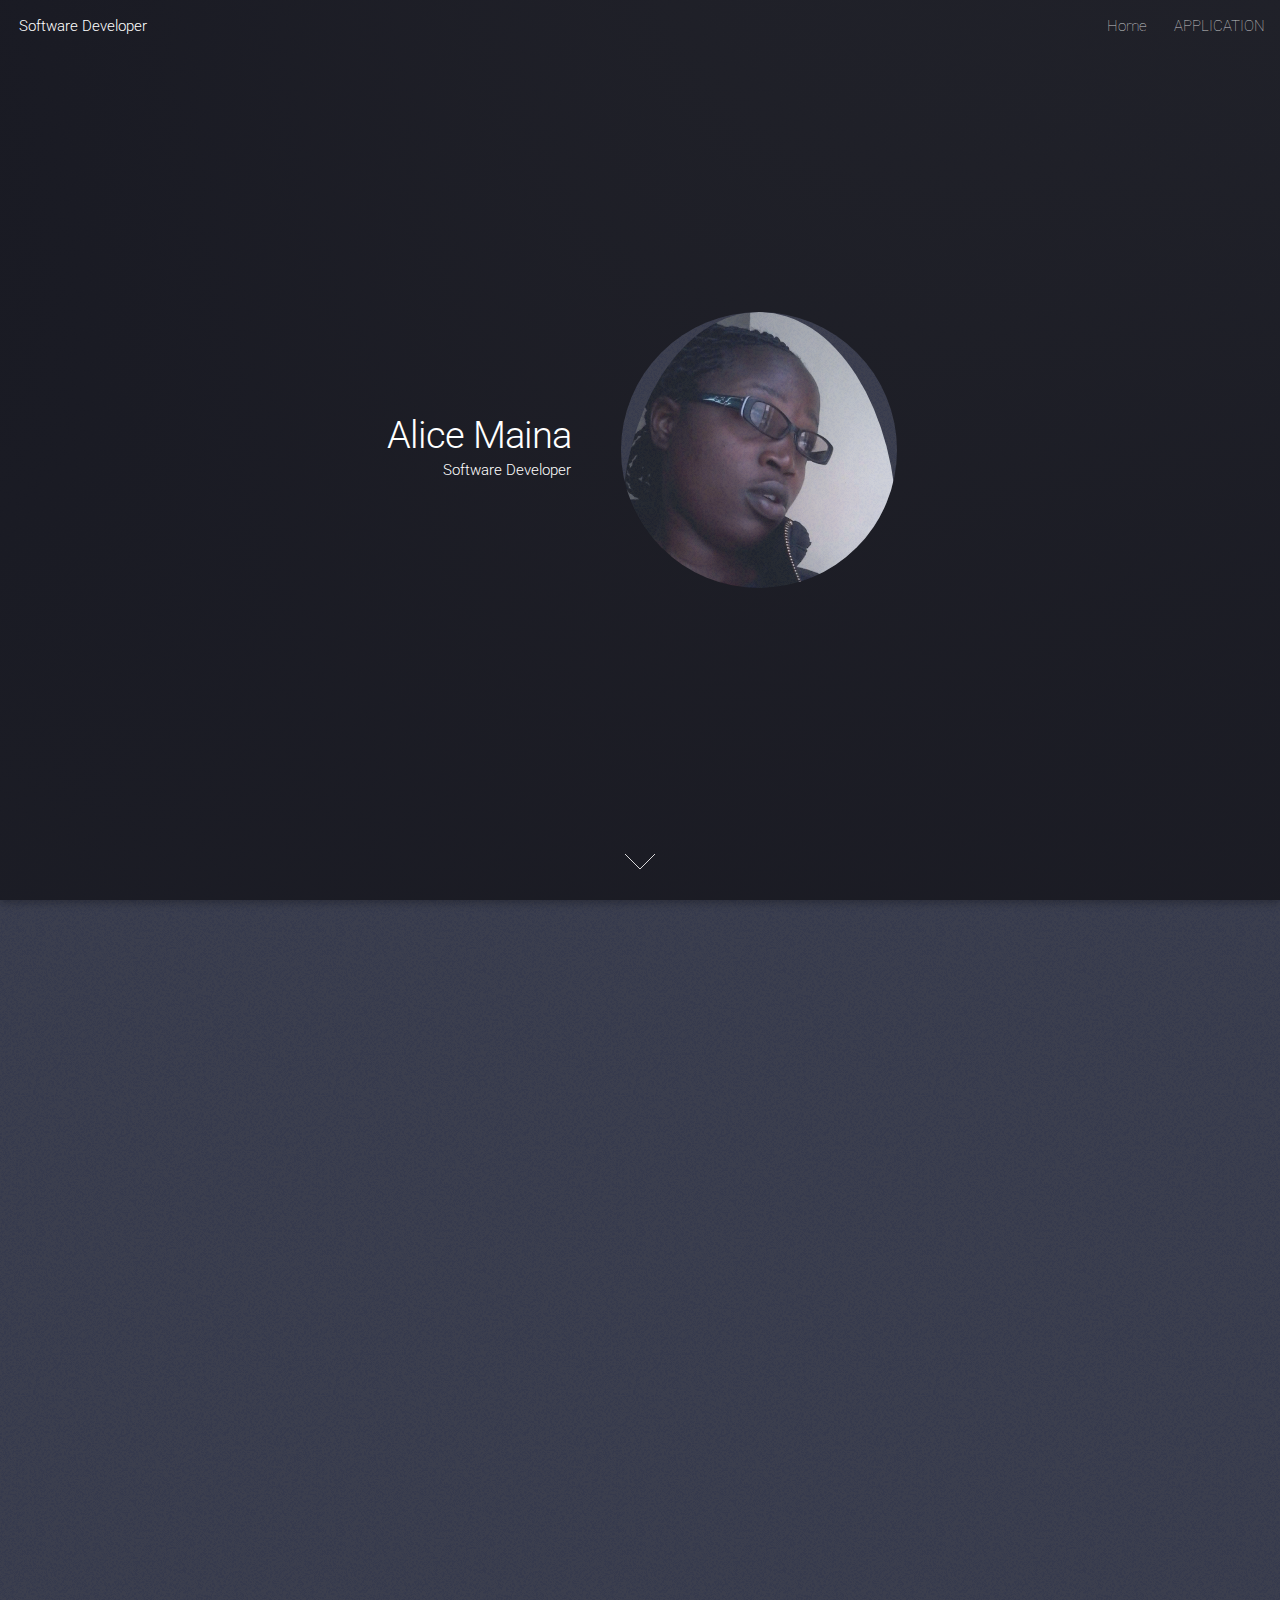
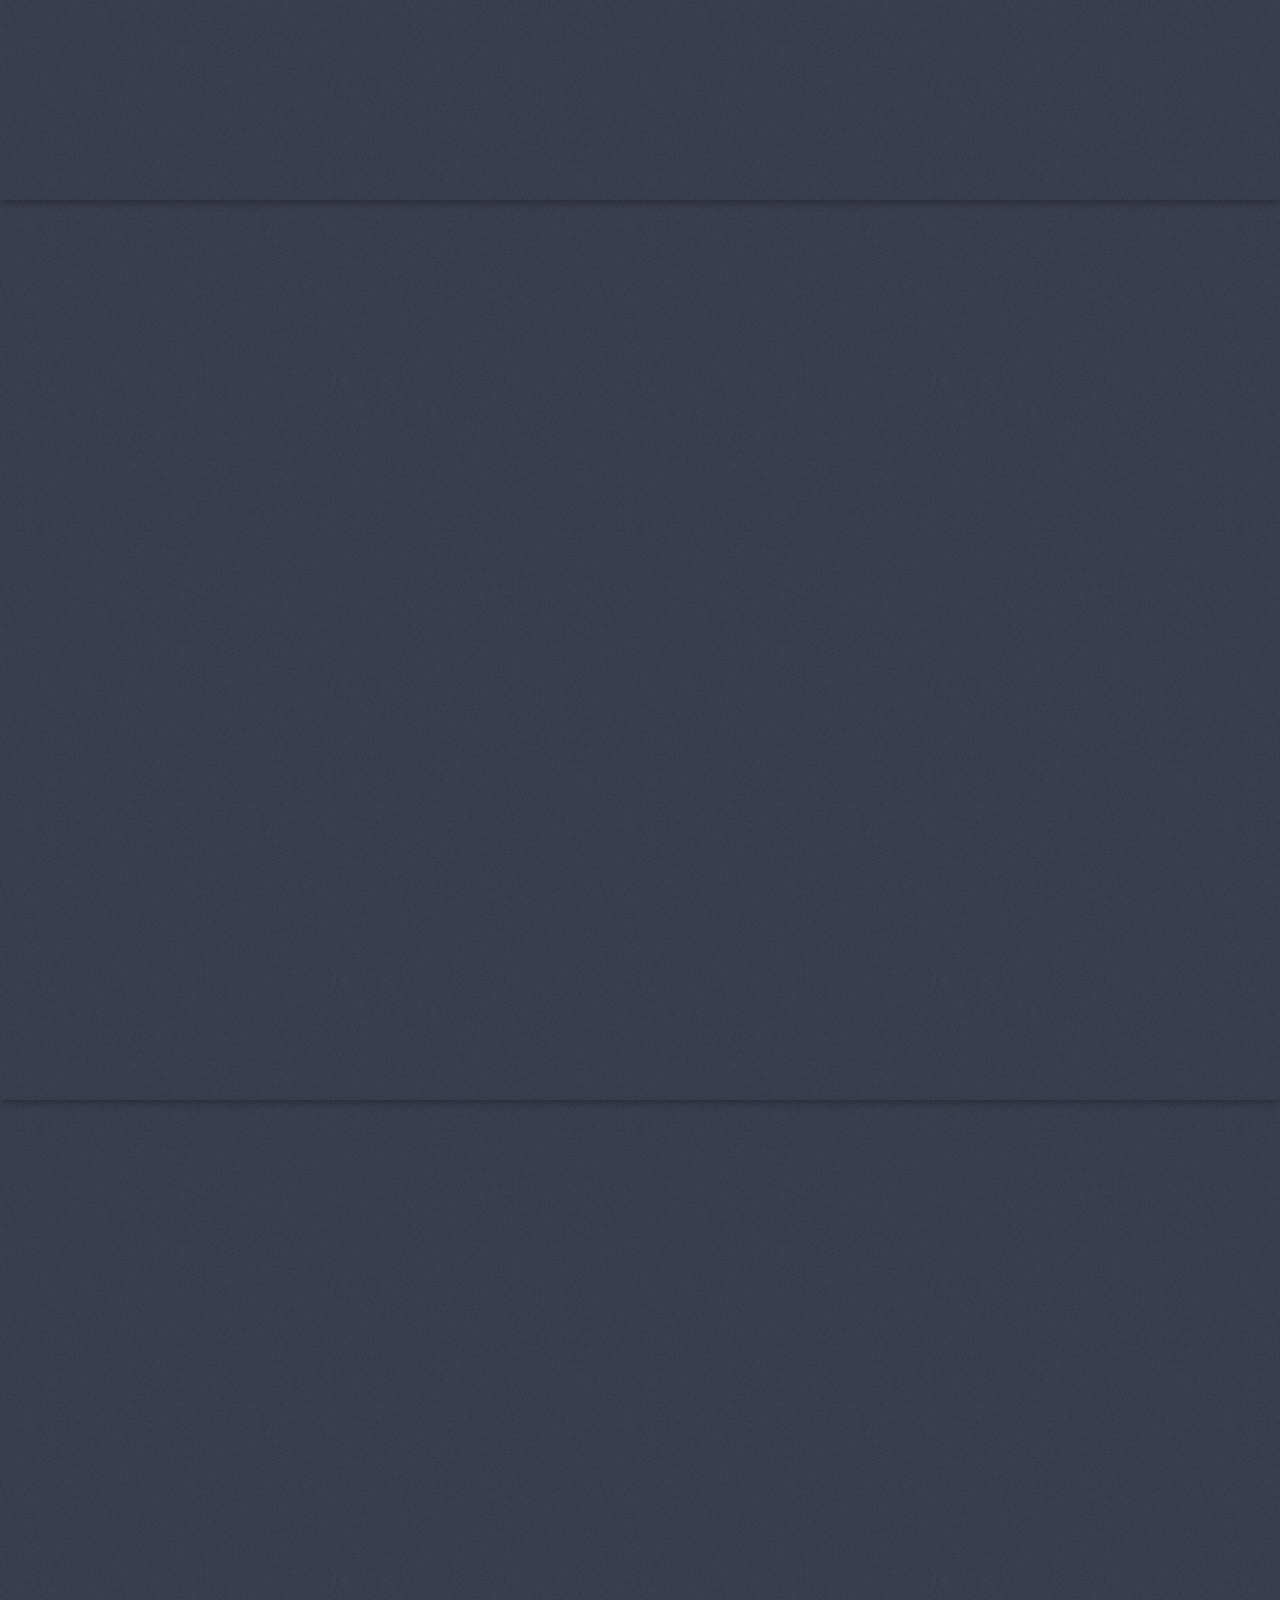
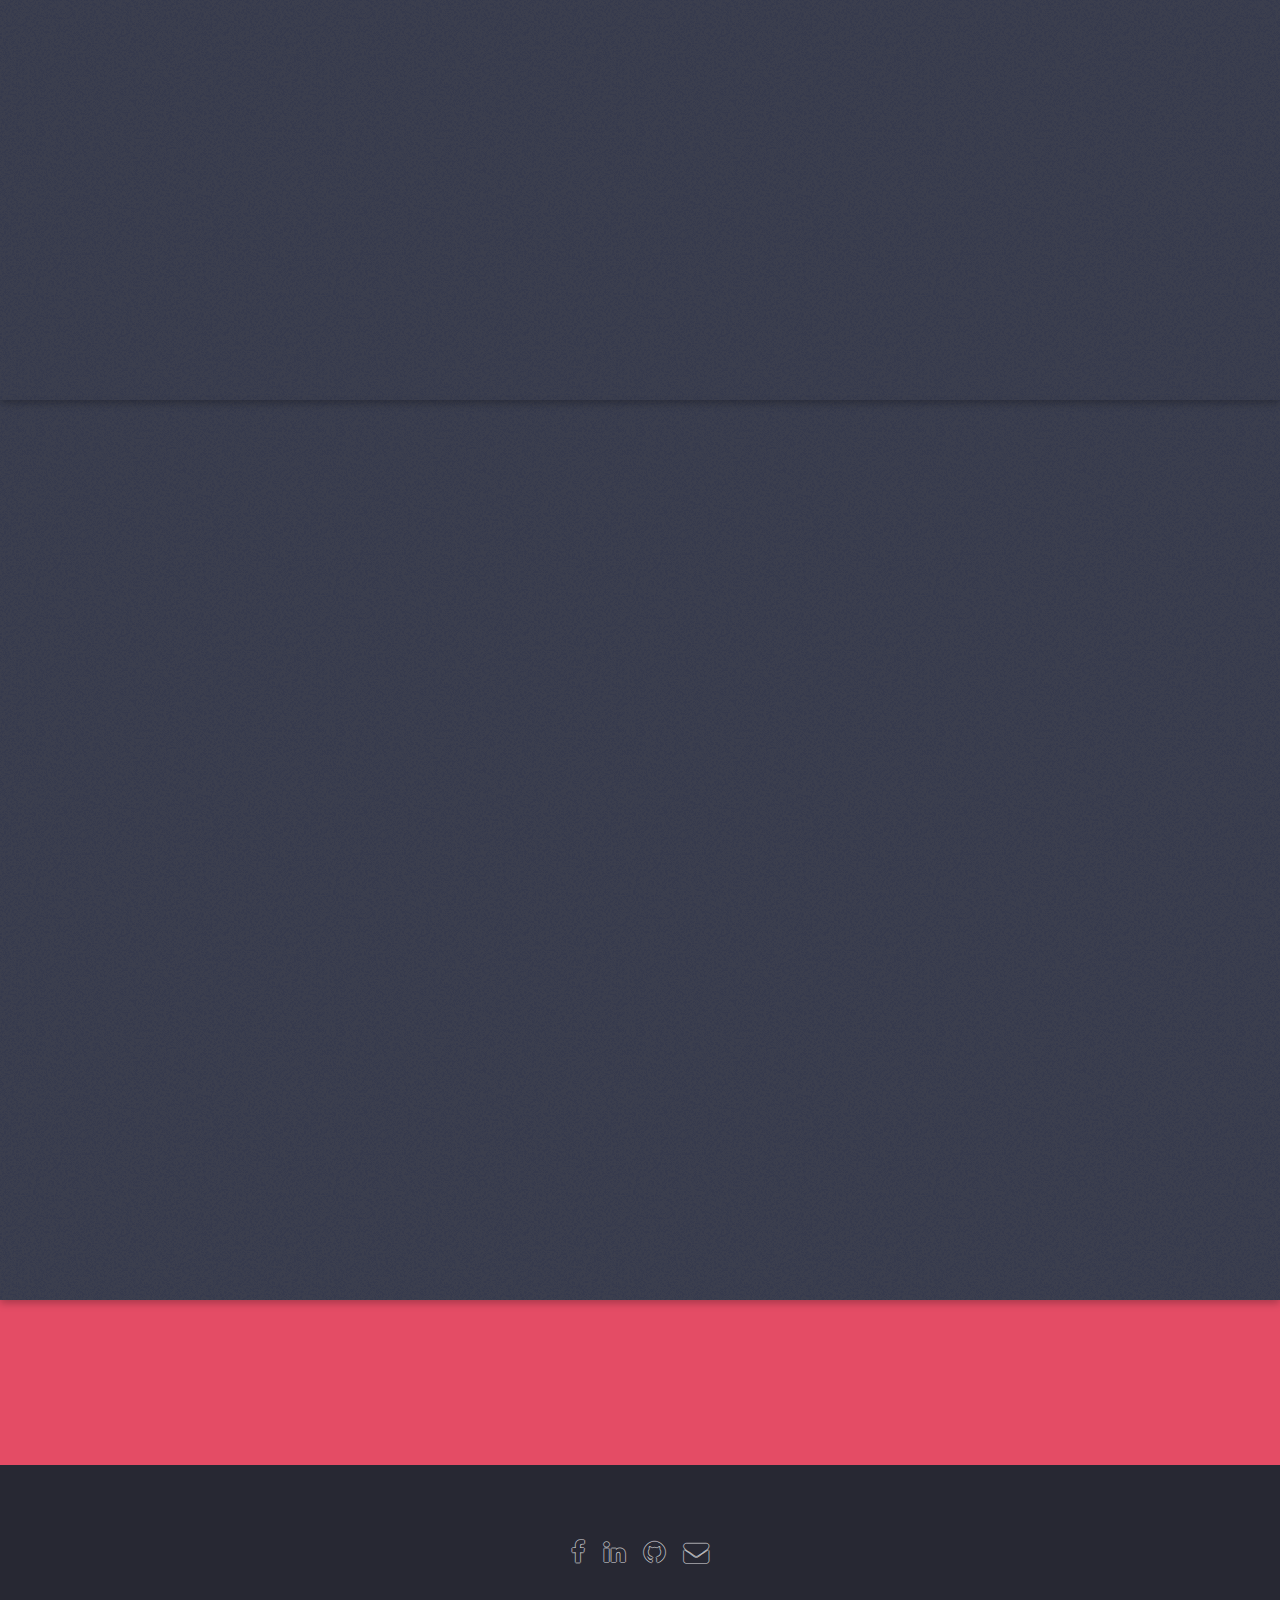
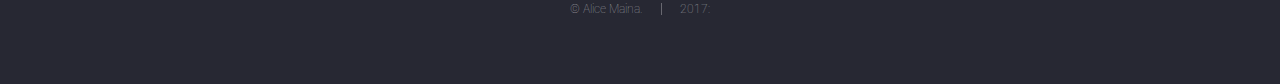
==== commit b0951303: "delete" ====
--- a/index.html
+++ b/index.html
@@ -148,19 +148,19 @@
                         <h2>Contact Me</h2>
                         <p></p>
                     </header>
-                    <form method="post" action="#" class="container 50%">
+                   <!-- <form method="post" action="alicemainachege@gmail.com" class="container 50%"><a href="alicemainachege@gmail.com"></a>
                         <div class="row uniform 50%">
                             <div class="8u 12u$(xsmall)"><input type="email" name="email" id="email" placeholder="Your Email Address" /></div>
                             <div class="4u$ 12u$(xsmall)"><input type="submit" value="Get Started" class="fit special" />
                         </div>
                     </form>
-                </div>
+                </div>-->
             </section>
 
             <!-- Footer -->
             <footer id="footer">
                 <ul class="icons">
-                    <li><a href="https://www.facebook.com/alice.maina.583" class="icon alt fa-facebook"><span class="label">Facebook</span></a></li>
+                    <li><a href="https://www.facebook.com/ALICE-MAINA-781818925306923/?ref=aymt_homepage_panel" class="icon alt fa-facebook"><span class="label">Facebook</span></a></li>
                     <li><a href="https://www.linkedin.com/in/alice-maina-017759b1/" class="icon alt fa-linkedin"><span class="label">LinkedIn</span></a></li>
                     <li><a href="https://github.com/Alicemaina" class="icon alt fa-github"><span class="label">GitHub</span></a></li>
                     <li><a href="alicemainachege@gmail.com" class="icon alt fa-envelope"><span class="label">Email</span></a></li>
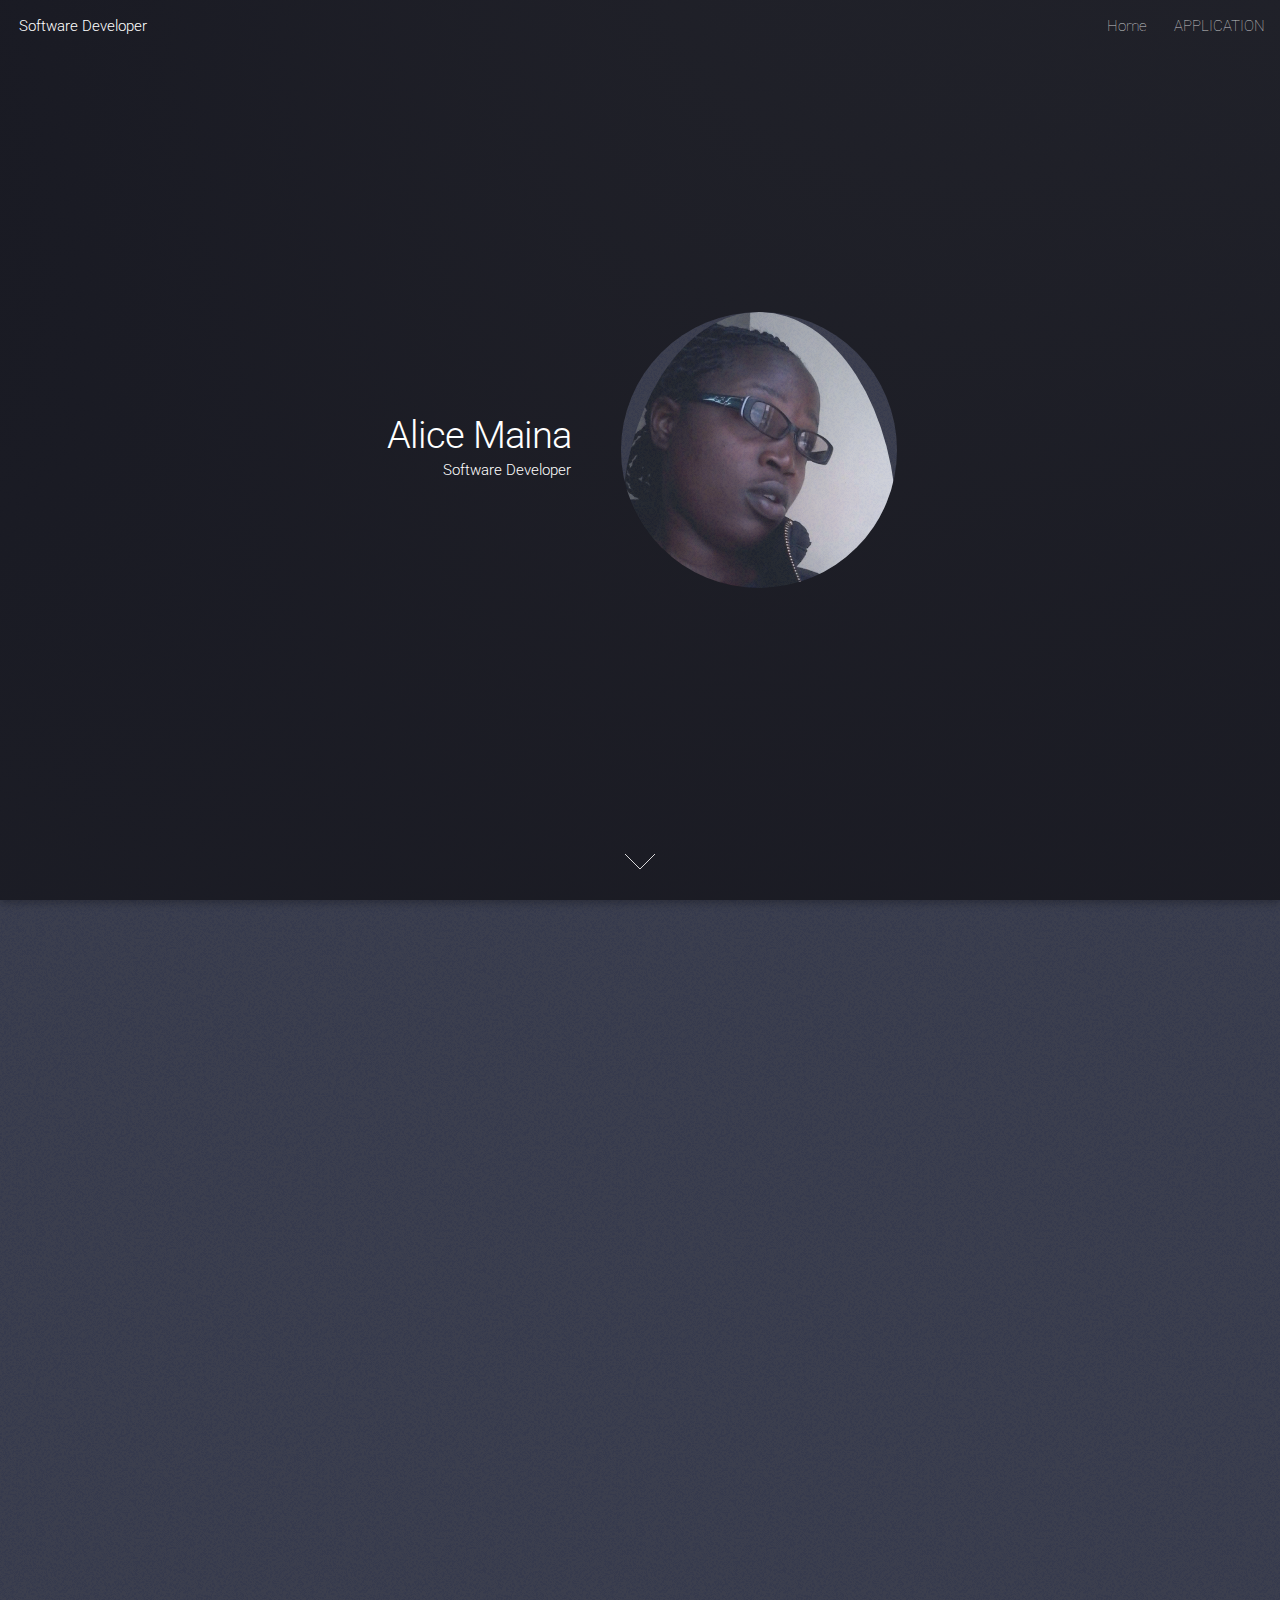
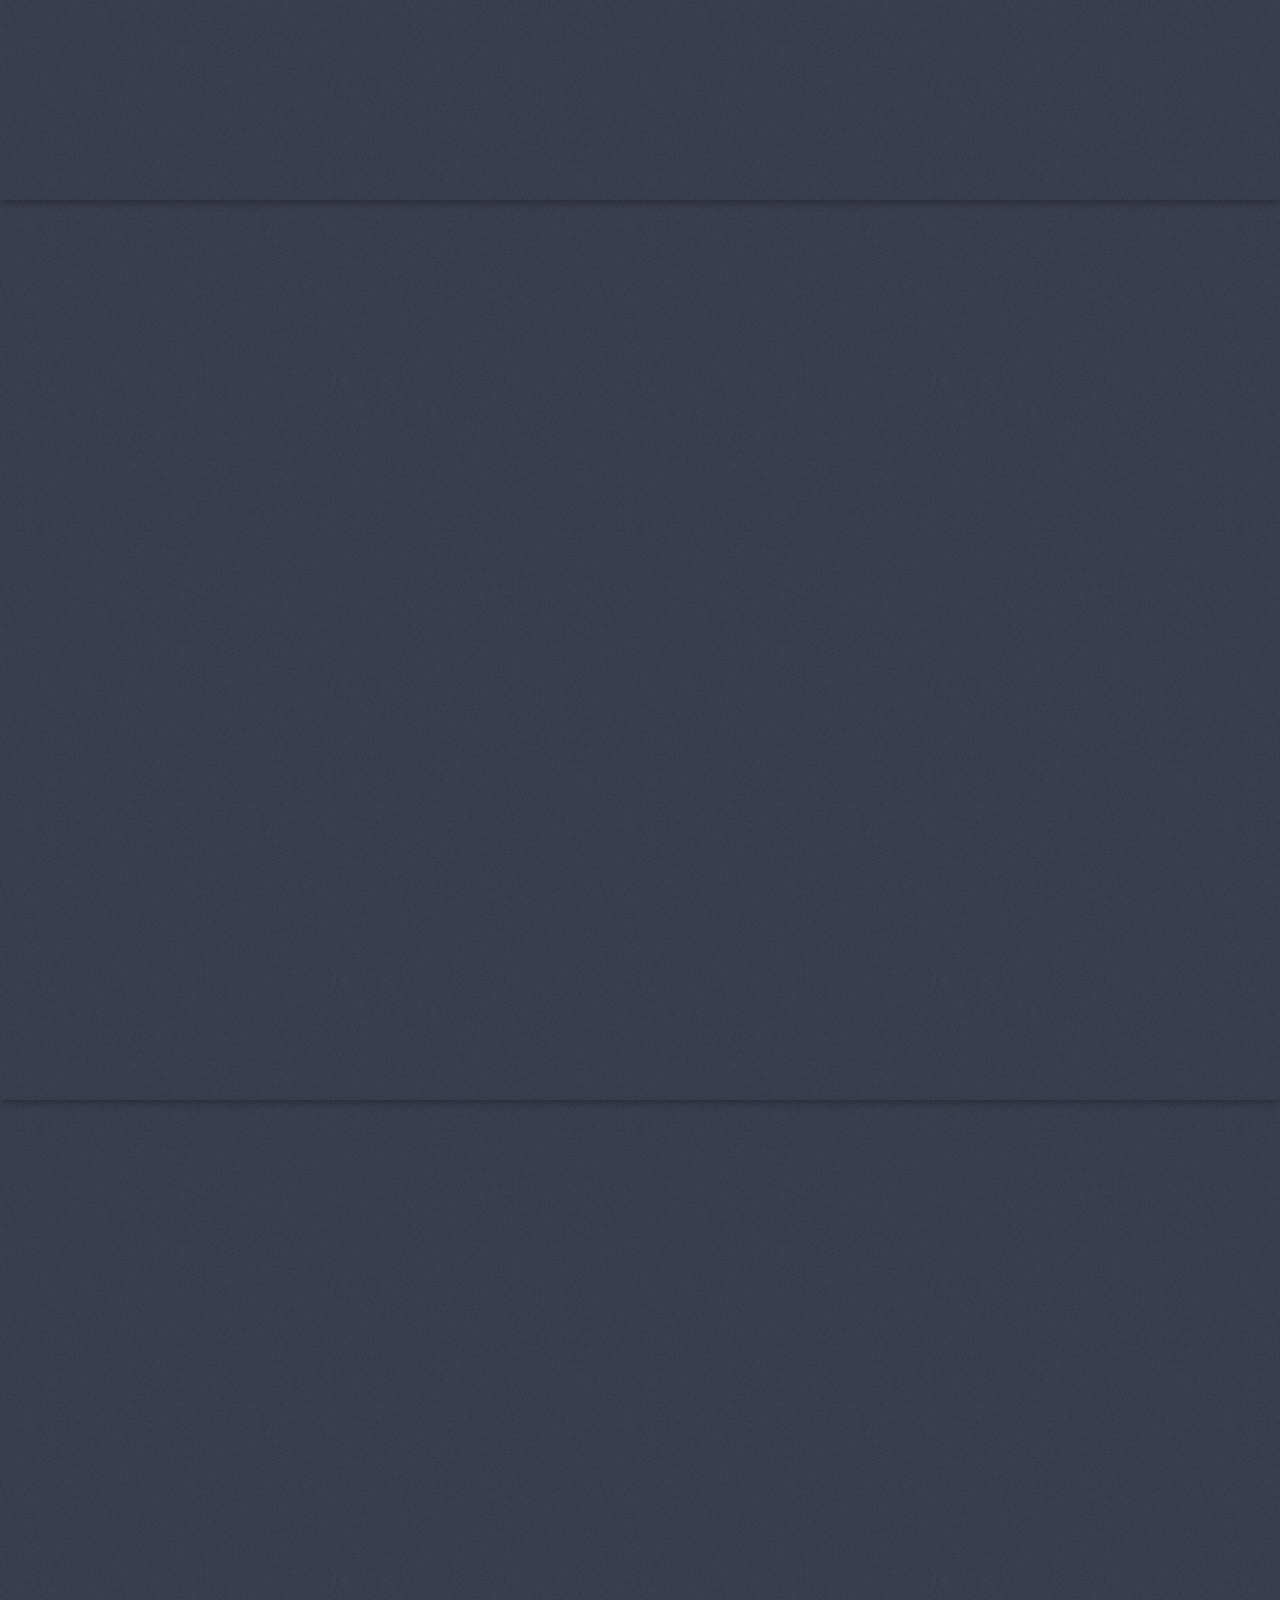
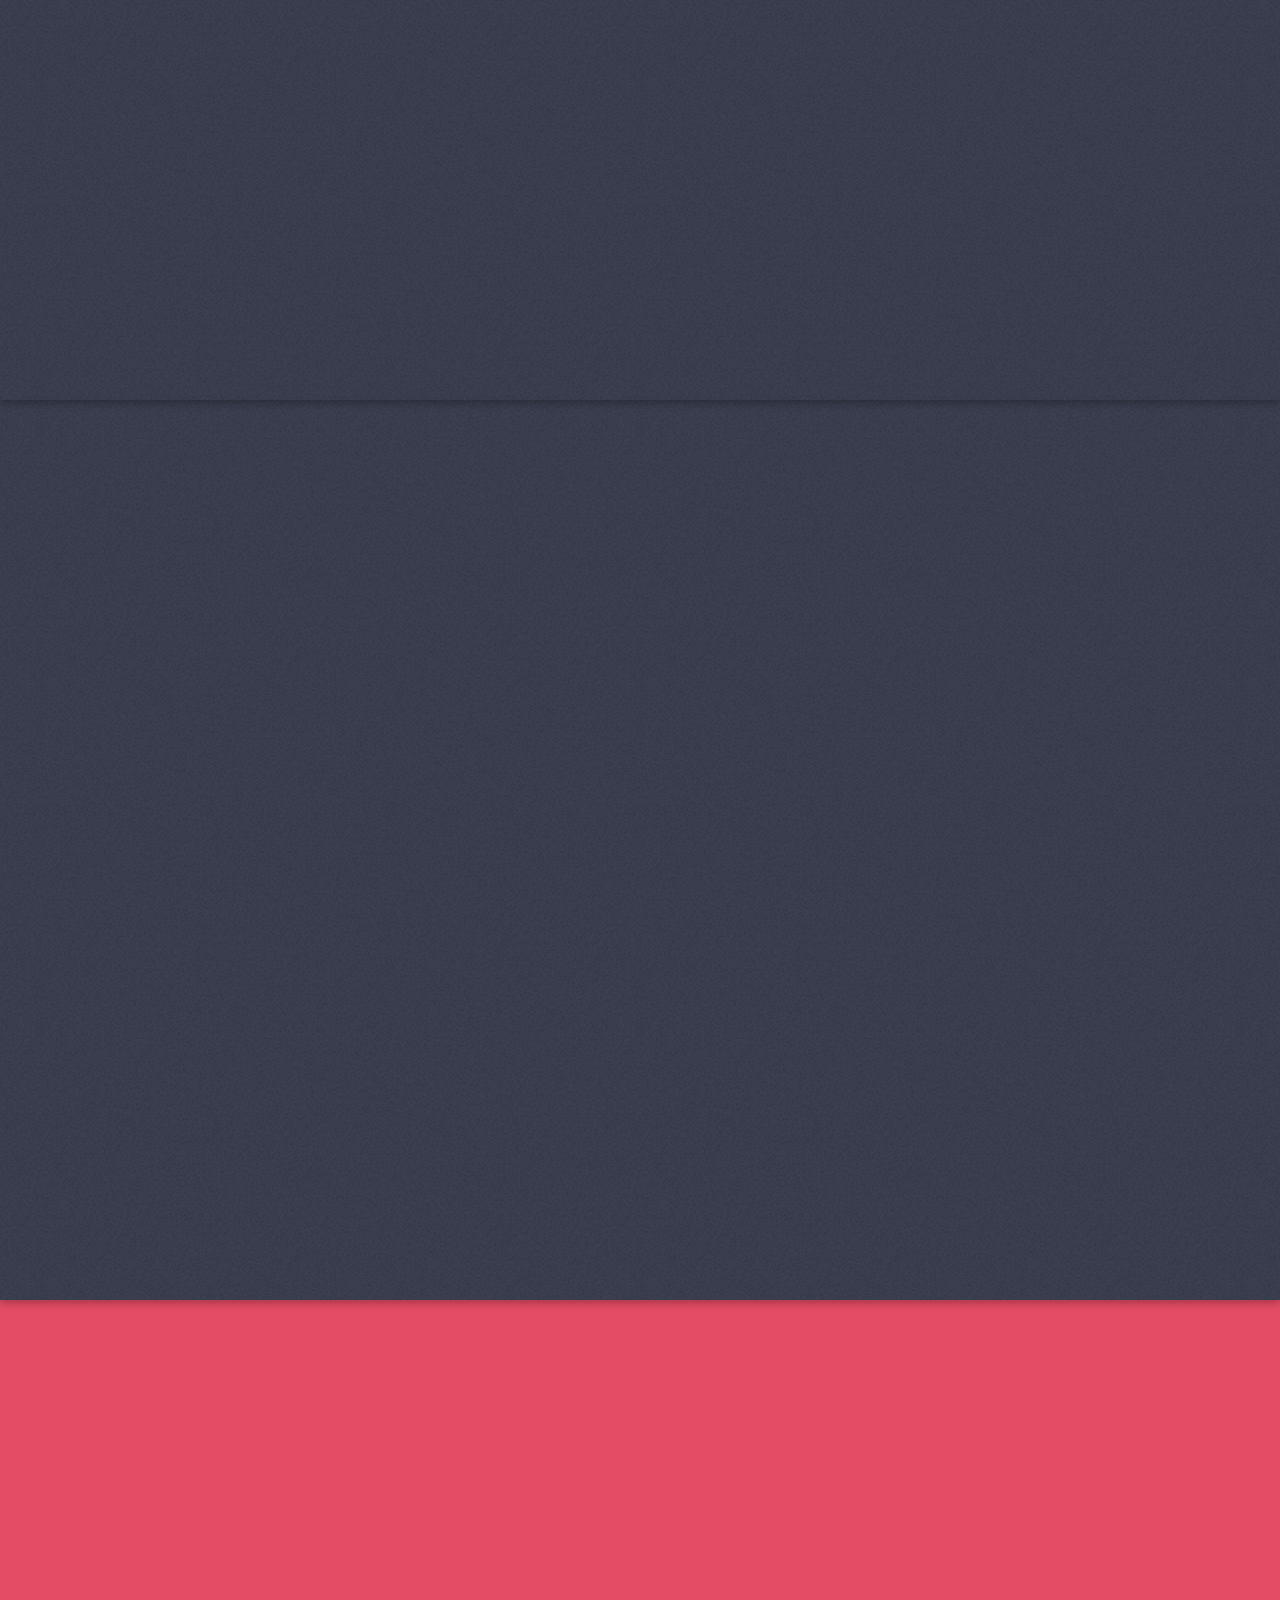
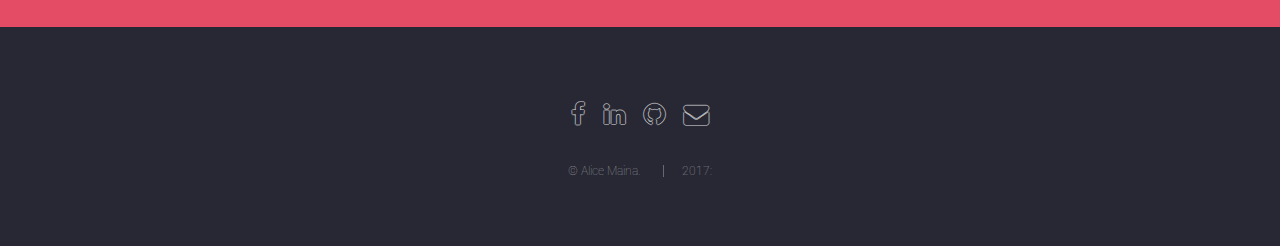
==== commit 53bdad4d: "Contact Add contact" ====
--- a/index.html
+++ b/index.html
@@ -5,111 +5,117 @@
 Free for personal and commercial use under the CCA 3.0 license (html5up.net/license)
 -->
 <html>
-    <head>
-        <title>Portiflio</title>
-        <meta charset="utf-8" />
-        <meta name="viewport" content="width=device-width, initial-scale=1" />
-        <!--[if lte IE 8]><script src="assets/js/ie/html5shiv.js"></script><![endif]-->
-        <link rel="stylesheet" href="assets/css/main.css" />
-        <!--[if lte IE 9]><link rel="stylesheet" href="assets/css/ie9.css" /><![endif]-->
-        <!--[if lte IE 8]><link rel="stylesheet" href="assets/css/ie8.css" /><![endif]-->
-    </head>
-    <body class="landing">
-        <div id="page-wrapper">
-
-            <!-- Header -->
-            <header id="header">
-                <h1 id="logo"><a href="index.html">Software Developer</a></h1>
-                <nav id="nav">
-                    <ul>
-                        <li><a href="index.html">Home</a></li>
-                        <li>
-                            <a href="#">APPLICATION</a>
-                            <ul>
-                               
-                                <li>
-                                    <a href="app/app.html">Submenu</a>
-                                    <ul>
-                                        <li><a href="app/app.html">Mobile App</a></li>
-                                        <li><a href="https://tenderit.herokuapp.com/">TenderIT</a></li>
-                                        <li><a href="https://journalwebapp.herokuapp.com/">Journal</a></li>
-                                    </ul>
-                                </li>
-                            </ul>
-                        </li>
-
-                    </ul>
-                </nav>
-            </header>
-
-            <!-- Banner -->
-            <section id="banner">
-                <div class="content">
-                    <header>
-                        <h2>Alice Maina</h2>
-                        <h1>Software Developer</h1>
-                        <!--Change on script.js-->
-                    </header>
-                    <span class="image"><img src="images/me.jpg" alt="" /></span>
-                </div>
-                <a href="#one" class="goto-next scrolly">Next</a>
-            </section>
-
-            <!-- One -->
-            <section id="one" class="spotlight style1 bottom">
-                <span class="image fit main"><img src="images/pic013.jpg" alt="" /></span>
-                <div class="content">
-                    <div class="container">
-                        <div class="row">
-                            <div class="4u 12u$(medium)">
-                                <header>
-                                    <h2>I am Software Developer from Kenya</h2>
-                                    <p>Passion for Artworks and illustrations were my gateway to the web design and mobile which led to first steps in the digital world.</p>
-                                </header>
-                            </div>
-                            <div class="4u 12u$(medium)">
-                                <p>This rough framework outlines my process of developing digital experiences:</p>
-                                <ol>
-                                    <li>Research and gather the present state</li>
-                                    <li>Structure setup and content of the project</li>
-                                    <li>Concept and Strategy</li>
-                                    <li> Create, evaluate and iterate deliverables like</li>
-                                </ol>
-                            </div>
-                            <div class="4u$ 12u$(medium)">
-                                <h4>What i can do.</h4>
-
-                                <h5>Design to achaive you goal.</h5>
-
-                                <p>Keeping it simple to focus on typigraphic, content and conveying the message that you what to send is my goal.</p>
-
-                                <p>I believe and trust in teamwork, To achieve the goagl of making the web better.</p>
-
-                            </div>
+
+<head>
+    <title>Portiflio</title>
+    <meta charset="utf-8" />
+    <meta name="viewport" content="width=device-width, initial-scale=1" />
+    <!--[if lte IE 8]><script src="assets/js/ie/html5shiv.js"></script><![endif]-->
+    <link rel="stylesheet" href="assets/css/main.css" />
+    <!--[if lte IE 9]><link rel="stylesheet" href="assets/css/ie9.css" /><![endif]-->
+    <!--[if lte IE 8]><link rel="stylesheet" href="assets/css/ie8.css" /><![endif]-->
+</head>
+
+<body class="landing">
+    <div id="page-wrapper">
+
+        <!-- Header -->
+        <header id="header">
+            <h1 id="logo"><a href="index.html">Software Developer</a></h1>
+            <nav id="nav">
+                <ul>
+                    <li><a href="index.html">Home</a></li>
+                    <li>
+                        <a href="#">APPLICATION</a>
+                        <ul>
+
+                            <li>
+                                <a href="app/app.html">Submenu</a>
+                                <ul>
+                                    <li><a href="app/app.html" target=".black">Mobile App</a></li>
+                                    <li><a href="https://tenderit.herokuapp.com/" target=".black">TenderIT</a></li>
+                                    <li><a href="https://alicemaina.github.io/climate/" target=".black">Climate Change</a></li>
+                                </ul>
+                            </li>
+                        </ul>
+                    </li>
+
+                </ul>
+            </nav>
+        </header>
+
+        <!-- Banner -->
+        <section id="banner">
+            <div class="content">
+                <header>
+                    <h2>Alice Maina</h2>
+                    <h1>Software Developer</h1>
+                    <!--Change on script.js-->
+                </header>
+                <span class="image"><img src="images/me.jpg" alt="" /></span>
+            </div>
+            <a href="#one" class="goto-next scrolly">Next</a>
+        </section>
+
+        <!-- One -->
+        <section id="one" class="spotlight style1 bottom">
+            <span class="image fit main"><img src="images/pic013.jpg" alt="" /></span>
+            <div class="content">
+                <div class="container">
+                    <div class="row">
+                        <div class="4u 12u$(medium)">
+                            <header>
+                                <h2>I am Software Developer from Kenya</h2>
+                                <p>Passion for Artworks and illustrations were my gateway to the web design and mobile which
+                                    led to first steps in the digital world.</p>
+                            </header>
+                        </div>
+                        <div class="4u 12u$(medium)">
+                            <p>This rough framework outlines my process of developing digital experiences:</p>
+                            <ol>
+                                <li>Research and gather the present state</li>
+                                <li>Structure setup and content of the project</li>
+                                <li>Concept and Strategy</li>
+                                <li> Create and evaluate deliverables</li>
+                            </ol>
+                        </div>
+                        <div class="4u$ 12u$(medium)">
+                            <h4>What i can do.</h4>
+
+                            <h5>Design to achaive your goal.</h5>
+
+                            <p>Keeping it simple to focus on typigraphic, content and conveying the message that you want to
+                                send is my goal.</p>
+
+                            <p>I believe and trust in teamwork, To achieve the goal of making the web better.</p>
+
                         </div>
                     </div>
                 </div>
-                <a href="#two" class="goto-next scrolly">Next</a>
-            </section>
-
-            <!-- Two -->
-            <section id="two" class="spotlight style2 right">
-                <span class="image fit main"><img src="images/movie%201.jpg" alt="" /></span>
-                <div class="content">
-                    <header>
-                        <h2>Mobile Application</h2>
-                        <p>Movies Trailer App</p>
-                    </header>
-                    <p>The creation of a digital experience for the movie all over the word and the beautiful that come with the new movie come up each day give preview of this movies was the main goal of the this project.</p>
-                    <ul class="actions">
-                        <li><a href="app/app.html" class="button">More</a></li>
-                    </ul>
-                </div>
-                <a href="#three" class="goto-next scrolly">Next</a>
-            </section>
-
-            <!-- Three -->
-            <section id="three" class="spotlight style3 left">
+            </div>
+            <a href="#two" class="goto-next scrolly">Next</a>
+        </section>
+
+        <!-- Two -->
+        <section id="two" class="spotlight style2 right">
+            <span class="image fit main"><img src="images/movie%201.jpg" alt="" /></span>
+            <div class="content">
+                <header>
+                    <h2>Mobile Application</h2>
+                    <p>Movies Trailer App</p>
+                </header>
+                <p>The creation of a digital experience for the movie all over the world and the beauty that come with the new
+                    movie, each day it give preview of this movies with the main goal of the this project and the use is
+                    able to share the movie with the friend.</p>
+                <ul class="actions">
+                    <li><a href="app/app.html" class="button" target=".black">More</a></li>
+                </ul>
+            </div>
+            <a href="#three" class="goto-next scrolly">Next</a>
+        </section>
+
+        <!-- Three -->
+        <!--<section id="three" class="spotlight style3 left">
                 <span class="image fit main bottom"><img src="images/journal.gif" alt="" /></span>
                 <div class="content">
                     <header>
@@ -122,53 +128,75 @@
                     </ul>
                 </div>
                 <a href="#four" class="goto-next scrolly">Next</a>
-            </section>
-
-            <!-- Four -->
-            <section id="four" class="spotlight style2 right">
-                <span class="image fit main"><img src="images/pic015.jpg" alt="" /></span>
-                <div class="content">
-                    <header>
-                        <h2>TenderIT</h2>
-                        <p>Web application</p>
-                    </header>
-                    <p>The site is designed to be a central facility for all public sector contracting authorities to advertise procurement opportunities and award notices.</p>
-                    <p>The site has the functionality to allow Awarding Authorities to publish notices on the site which will then be sent to the web site automatically.</p>
-                    <ul class="actions">
-                        <li><a href="https://tenderit.herokuapp.com/" class="button">More</a></li>
-                    </ul>
-                </div>
-                <a href="#five" class="goto-next scrolly">Next</a>
-            </section>
-
-            <!-- Five -->
-            <section id="five" class="wrapper style2 special fade">
-                <div class="container">
-                    <header>
-                        <h2>Contact Me</h2>
-                        <p></p>
-                    </header>
-                   <!-- <form method="post" action="alicemainachege@gmail.com" class="container 50%"><a href="alicemainachege@gmail.com"></a>
+            </section>-->
+
+        <section id="three" class="spotlight style3 left">
+            <span class="image fit main bottom"><img src="images/ueqNa0T.gif" alt="" /></span>
+            <div class="content">
+                <header>
+                    <h2>Climate</h2>
+                    <p>Web Application</p>
+                </header>
+                <p>Climate Web Application give fact info that is researched and clocted to give us the view of how climate change has affected environment and it habitat alver the world and how to solve it.</p>
+                <ul class="actions">
+                    <li><a href="https://alicemaina.github.io/climate/" class="button" target=".black">More</a></li>
+                </ul>
+            </div>
+            <a href="#four" class="goto-next scrolly">Next</a>
+        </section>
+        <!-- Four -->
+        <section id="four" class="spotlight style2 right">
+            <span class="image fit main"><img src="images/pic015.jpg" alt="" /></span>
+            <div class="content">
+                <header>
+                    <h2>TenderIT</h2>
+                    <p>Web application</p>
+                </header>
+                <p>The site is designed to be a central facility for all public sector contracting authorities to advertise
+                    procurement opportunities and award notices.</p>
+                <p>The site has the functionality to allow Awarding Authorities to publish notices on the site which will then
+                    be sent to the web site automatically.</p>
+                <ul class="actions">
+                    <li><a href="https://tenderit.herokuapp.com/" class="button">More</a></li>
+                </ul>
+            </div>
+            <a href="#five" class="goto-next scrolly">Next</a>
+        </section>
+
+        <!-- Five -->
+        <section id="five" class="wrapper style2 special fade">
+            <div class="container">
+                <header>
+                    <h2>Contact Me</h2>
+                    <p>Nairobi, Kenya</p>
+                    <p>Phone: (+254)727978508</p>
+                    <p>email: alicemainachege@gmail.com</p>
+
+                </header>
+                
+
+                <!-- <form method="post" action="alicemainachege@gmail.com" class="container 50%"><a href="alicemainachege@gmail.com"></a>
                         <div class="row uniform 50%">
                             <div class="8u 12u$(xsmall)"><input type="email" name="email" id="email" placeholder="Your Email Address" /></div>
                             <div class="4u$ 12u$(xsmall)"><input type="submit" value="Get Started" class="fit special" />
                         </div>
                     </form>
                 </div>-->
-            </section>
-
-            <!-- Footer -->
-            <footer id="footer">
-                <ul class="icons">
-                    <li><a href="https://www.facebook.com/ALICE-MAINA-781818925306923/?ref=aymt_homepage_panel" class="icon alt fa-facebook"><span class="label">Facebook</span></a></li>
-                    <li><a href="https://www.linkedin.com/in/alice-maina-017759b1/" class="icon alt fa-linkedin"><span class="label">LinkedIn</span></a></li>
-                    <li><a href="https://github.com/Alicemaina" class="icon alt fa-github"><span class="label">GitHub</span></a></li>
-                    <li><a href="alicemainachege@gmail.com" class="icon alt fa-envelope"><span class="label">Email</span></a></li>
-                </ul>
-                <ul class="copyright">
-                    <li>&copy; Alice Maina.</li><li> 2017: </li>
-                </ul>
-            </footer>
+        </section>
+
+        <!-- Footer -->
+        <footer id="footer">
+            <ul class="icons">
+                <li><a href="https://www.facebook.com/ALICE-MAINA-781818925306923/?ref=aymt_homepage_panel" class="icon alt fa-facebook"><span class="label">Facebook</span></a></li>
+                <li><a href="https://www.linkedin.com/in/alice-maina-017759b1/" class="icon alt fa-linkedin"><span class="label">LinkedIn</span></a></li>
+                <li><a href="https://github.com/Alicemaina" class="icon alt fa-github"><span class="label">GitHub</span></a></li>
+                <li><a href="alicemainachege@gmail.com" class="icon alt fa-envelope"><span class="label">Email</span></a></li>
+            </ul>
+            <ul class="copyright">
+                <li>&copy; Alice Maina.</li>
+                <li> 2017: </li>
+            </ul>
+        </footer>
 
         </div>
 
@@ -184,5 +212,6 @@
         <script src="assets/js/script.js"></script>
         <script src="assets/js/typed.js"></script>
 
-    </body>
+</body>
+
 </html>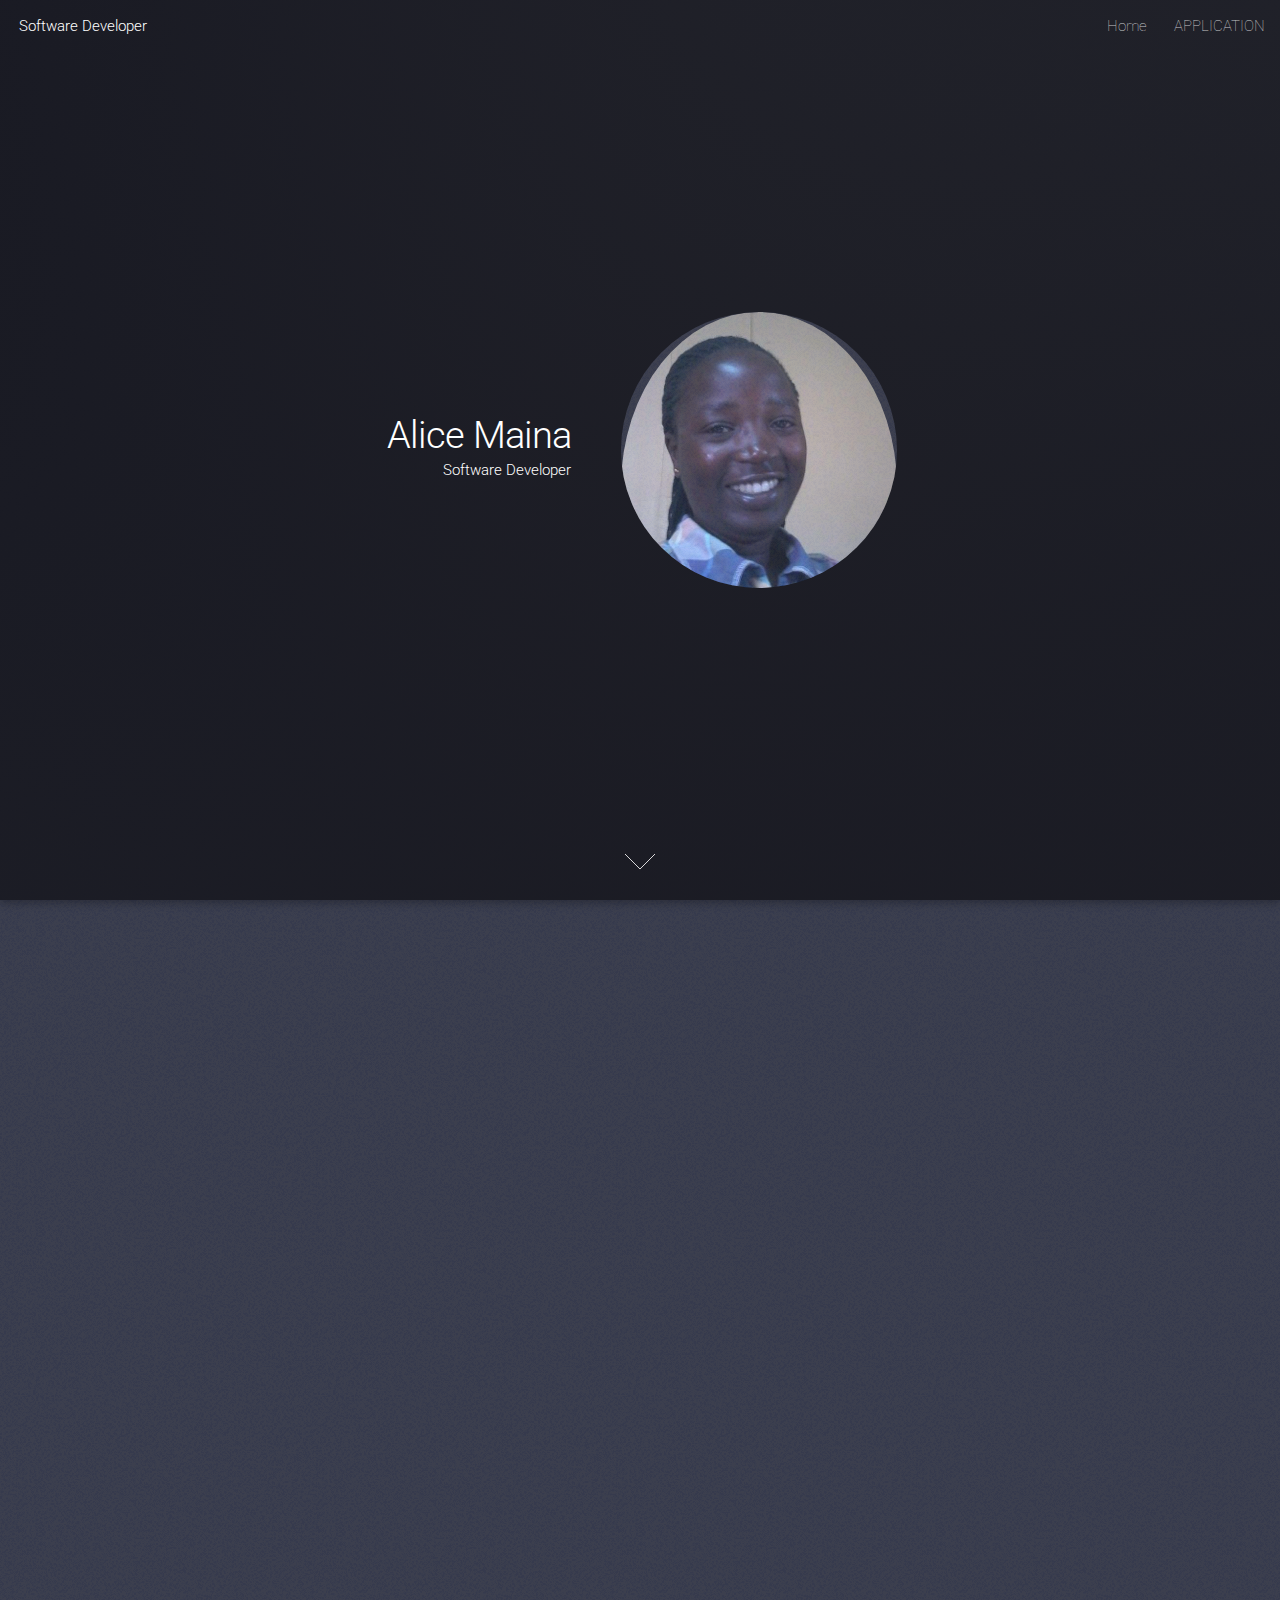
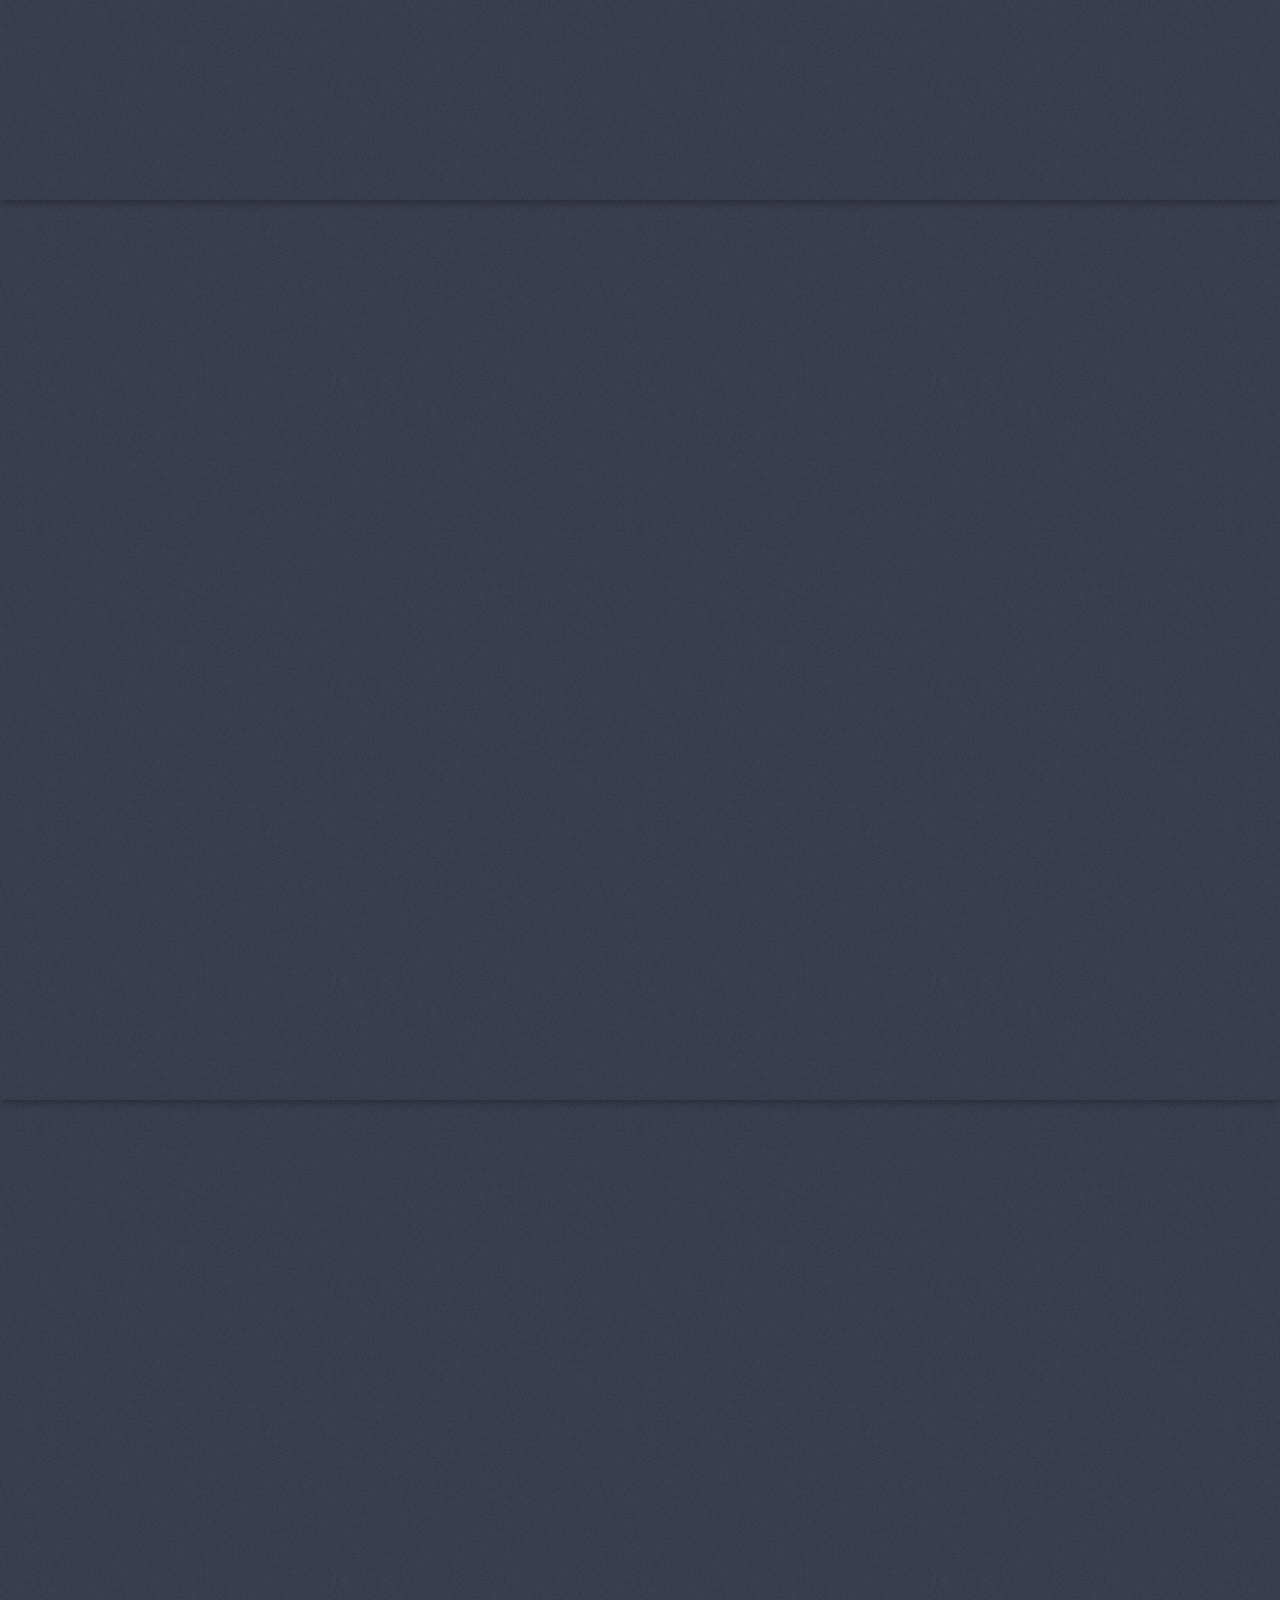
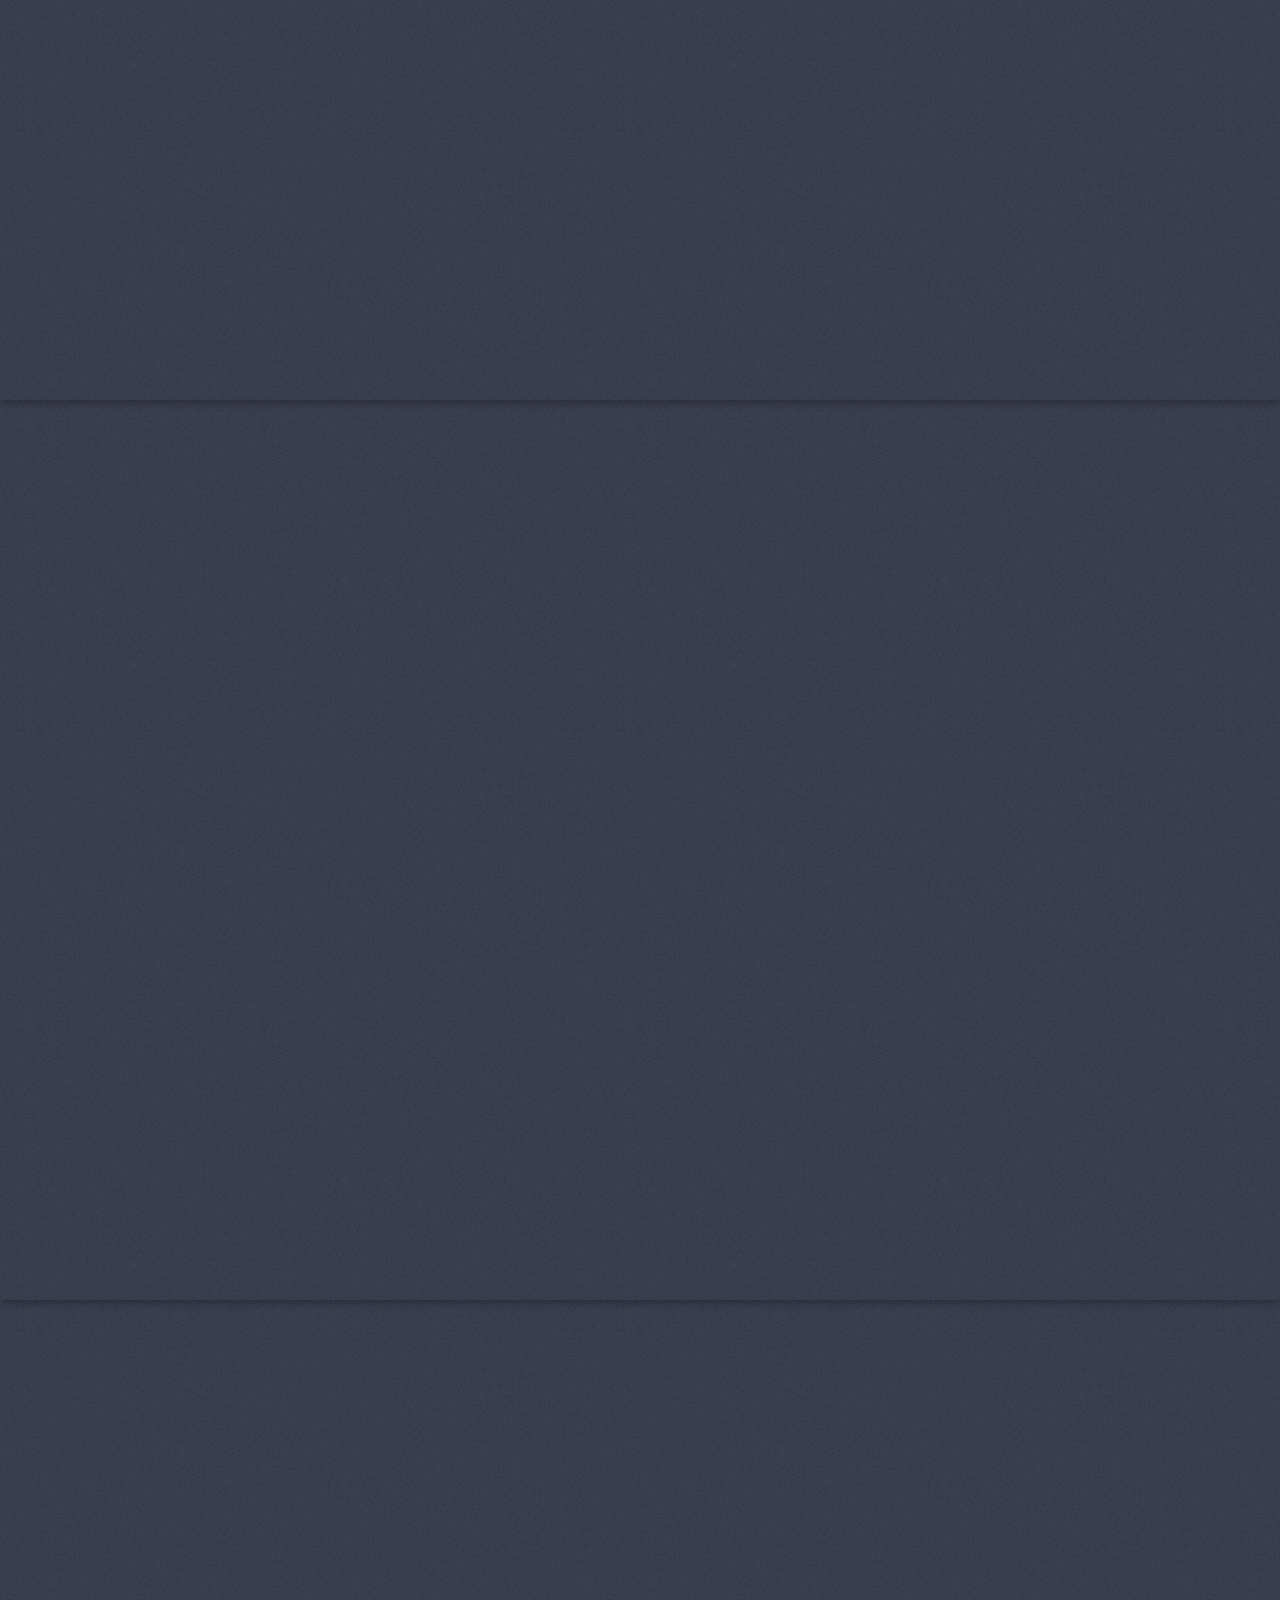
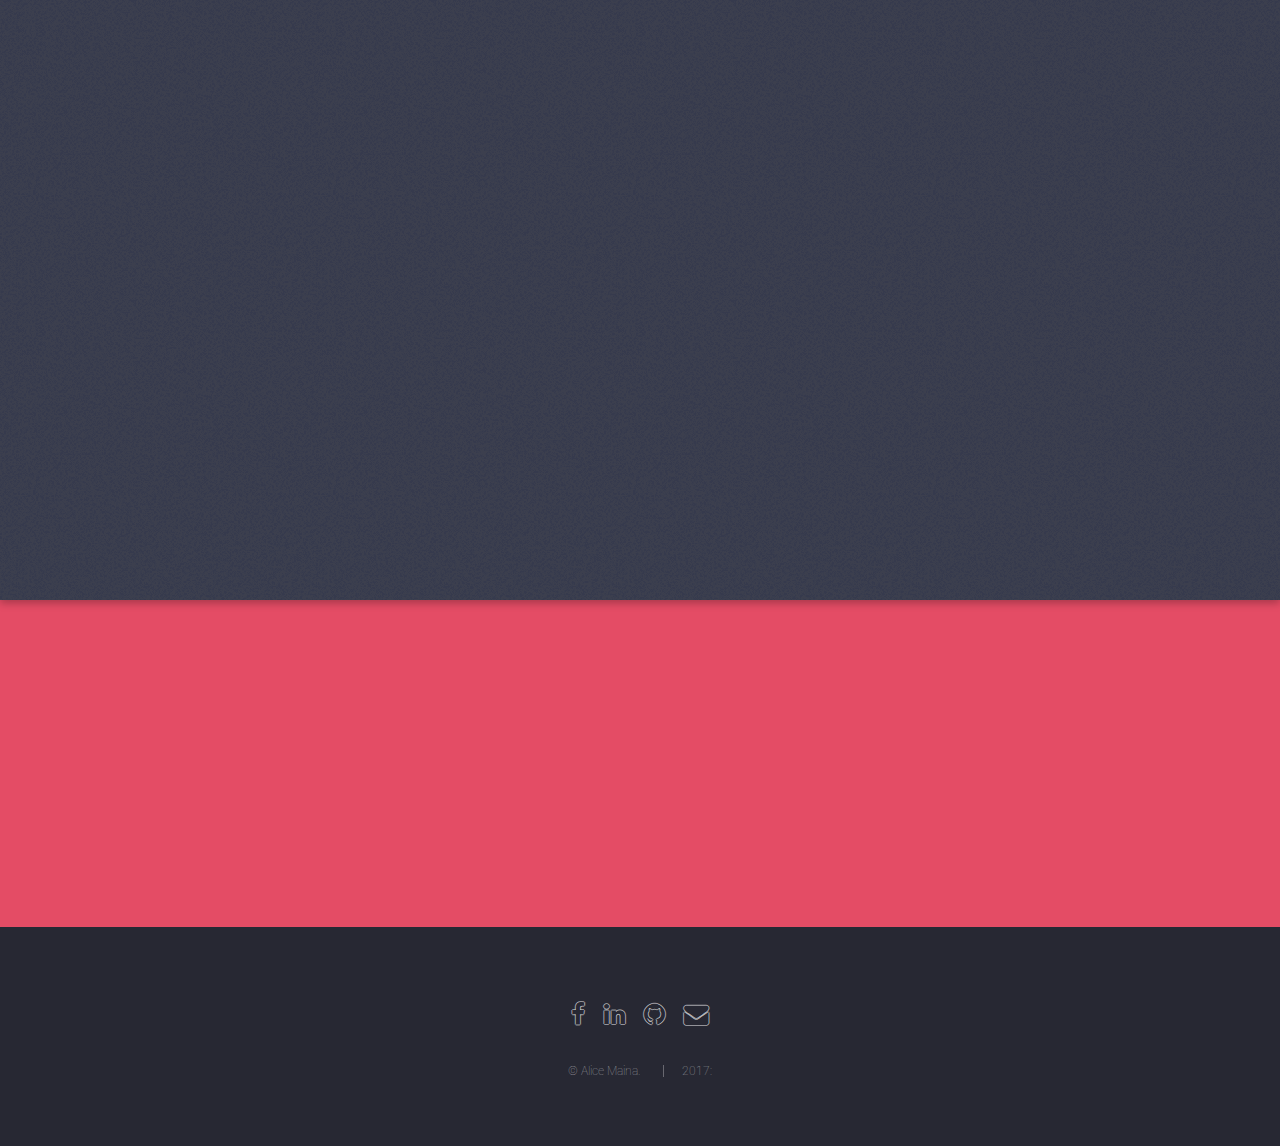
==== commit f5b327be: "addtional info additional info about my projects" ====
--- a/index.html
+++ b/index.html
@@ -65,12 +65,17 @@
                     <div class="row">
                         <div class="4u 12u$(medium)">
                             <header>
-                                <h2>I am Software Developer from Kenya</h2>
-                                <p>Passion for Artworks and illustrations were my gateway to the web design and mobile which
-                                    led to first steps in the digital world.</p>
-                            </header>
+                               <h2>I am Software Developer from Kenya</h2>
+                                 <p>Am a self motivated Java and Android developer Looking for a junior developer job.Am  
+                                     always pushing myself to grow by setting firm goals for myself.  Then, 
+                                     once I've defined the benchmarks, 
+                                     I take the necessary steps to achieve those milestones.</p></header>
                         </div>
                         <div class="4u 12u$(medium)">
+                            <p>Am someone who demonstrates an unwavering resolve to do 
+                                whatever must be done to produce the best short-term and 
+                                long-term results, no matter how difficult because am very 
+                                 passionate about what i do. </p>
                             <p>This rough framework outlines my process of developing digital experiences:</p>
                             <ol>
                                 <li>Research and gather the present state</li>
@@ -98,7 +103,7 @@
 
         <!-- Two -->
         <section id="two" class="spotlight style2 right">
-            <span class="image fit main"><img src="images/movie%201.jpg" alt="" /></span>
+            <span class="image fit main"><img src="images/1.jpg" alt="" /></span>
             <div class="content">
                 <header>
                     <h2>Mobile Application</h2>
@@ -115,56 +120,62 @@
         </section>
 
         <!-- Three -->
-        <!--<section id="three" class="spotlight style3 left">
-                <span class="image fit main bottom"><img src="images/journal.gif" alt="" /></span>
+        <section id="three" class="spotlight style3 left">
+            <span class="image fit main bottom"><img src="images/ueqNa0T.gif" alt="" /></span>
+            <div class="content">
+                <header>
+                    <h2>Climate</h2>
+                    <p>Web Application</p>
+                </header>
+                <p>Climate Web Application give fact info that is researched and clocted to give us the view of how climate change has affected environment and it habitat alver the world and how to solve it.</p>
+                <ul class="actions">
+                    <li><a href="https://alicemaina.github.io/climate/" class="button" target=".black">More</a></li>
+                </ul>
+            </div>
+            <a href="#four" class="goto-next scrolly">Next</a>
+        </section>
+
+        <!-- Four -->
+        <section id="four" class="spotlight style2 right">
+            <span class="image fit main"><img src="images/pic015.jpg" alt="" /></span>
+            <div class="content">
+                <header>
+                    <h2>Kitenge</h2>
+                    <p>Web application</p>
+                </header>
+                <p>The site is designed to be a central facility for all public sector contracting authorities to advertise
+                    procurement opportunities and award notices.</p>
+                <p>The site has the functionality to allow Awarding Authorities to publish notices on the site which will then
+                    be sent to the web site automatically. developed using AngularJS</p>
+                <ul class="actions">
+                    <li><a href="https://kitenge.herokuapp.com/" class="button">More</a></li>
+                </ul>
+            </div>
+            <a href="#five" class="goto-next scrolly">Next</a>
+        </section>
+
+        <!-- five -->
+        <section id="five" class="spotlight style3 left">
+                <span class="image fit main bottom"><img src="images/rsz_4kitenge.jpg" alt="" /></span>
                 <div class="content">
                     <header>
                         <h2>Journal</h2>
                         <p>Web application</p>
                     </header>
-                    <p>Embark on the journey of self improvement towards better qualities of love, life and health. Record your daily events, relive memories & reflect on them. Start journaling today and see how your life experiences will grow.</p>
+                    <p>An e-commerce web applications that opens Africa to rest of the world by
+                         selling African made Ankaras and also showcasing designs of 
+                         different designers hence promoting local designers .</p>
+                         <p>Kitenge is developed using Spark,a Java Framework.
+                             using Postgres database</p>
                     <ul class="actions">
                         <li><a href="app/app.html" class="button">More</a></li>
                     </ul>
                 </div>
-                <a href="#four" class="goto-next scrolly">Next</a>
-            </section>-->
-
-        <section id="three" class="spotlight style3 left">
-            <span class="image fit main bottom"><img src="images/ueqNa0T.gif" alt="" /></span>
-            <div class="content">
-                <header>
-                    <h2>Climate</h2>
-                    <p>Web Application</p>
-                </header>
-                <p>Climate Web Application give fact info that is researched and clocted to give us the view of how climate change has affected environment and it habitat alver the world and how to solve it.</p>
-                <ul class="actions">
-                    <li><a href="https://alicemaina.github.io/climate/" class="button" target=".black">More</a></li>
-                </ul>
-            </div>
-            <a href="#four" class="goto-next scrolly">Next</a>
-        </section>
-        <!-- Four -->
-        <section id="four" class="spotlight style2 right">
-            <span class="image fit main"><img src="images/pic015.jpg" alt="" /></span>
-            <div class="content">
-                <header>
-                    <h2>TenderIT</h2>
-                    <p>Web application</p>
-                </header>
-                <p>The site is designed to be a central facility for all public sector contracting authorities to advertise
-                    procurement opportunities and award notices.</p>
-                <p>The site has the functionality to allow Awarding Authorities to publish notices on the site which will then
-                    be sent to the web site automatically.</p>
-                <ul class="actions">
-                    <li><a href="https://tenderit.herokuapp.com/" class="button">More</a></li>
-                </ul>
-            </div>
-            <a href="#five" class="goto-next scrolly">Next</a>
-        </section>
-
-        <!-- Five -->
-        <section id="five" class="wrapper style2 special fade">
+                <a href="#six" class="goto-next scrolly">Next</a>
+            </section>
+
+        <!-- six -->
+        <section id="six" class="wrapper style2 special fade">
             <div class="container">
                 <header>
                     <h2>Contact Me</h2>
